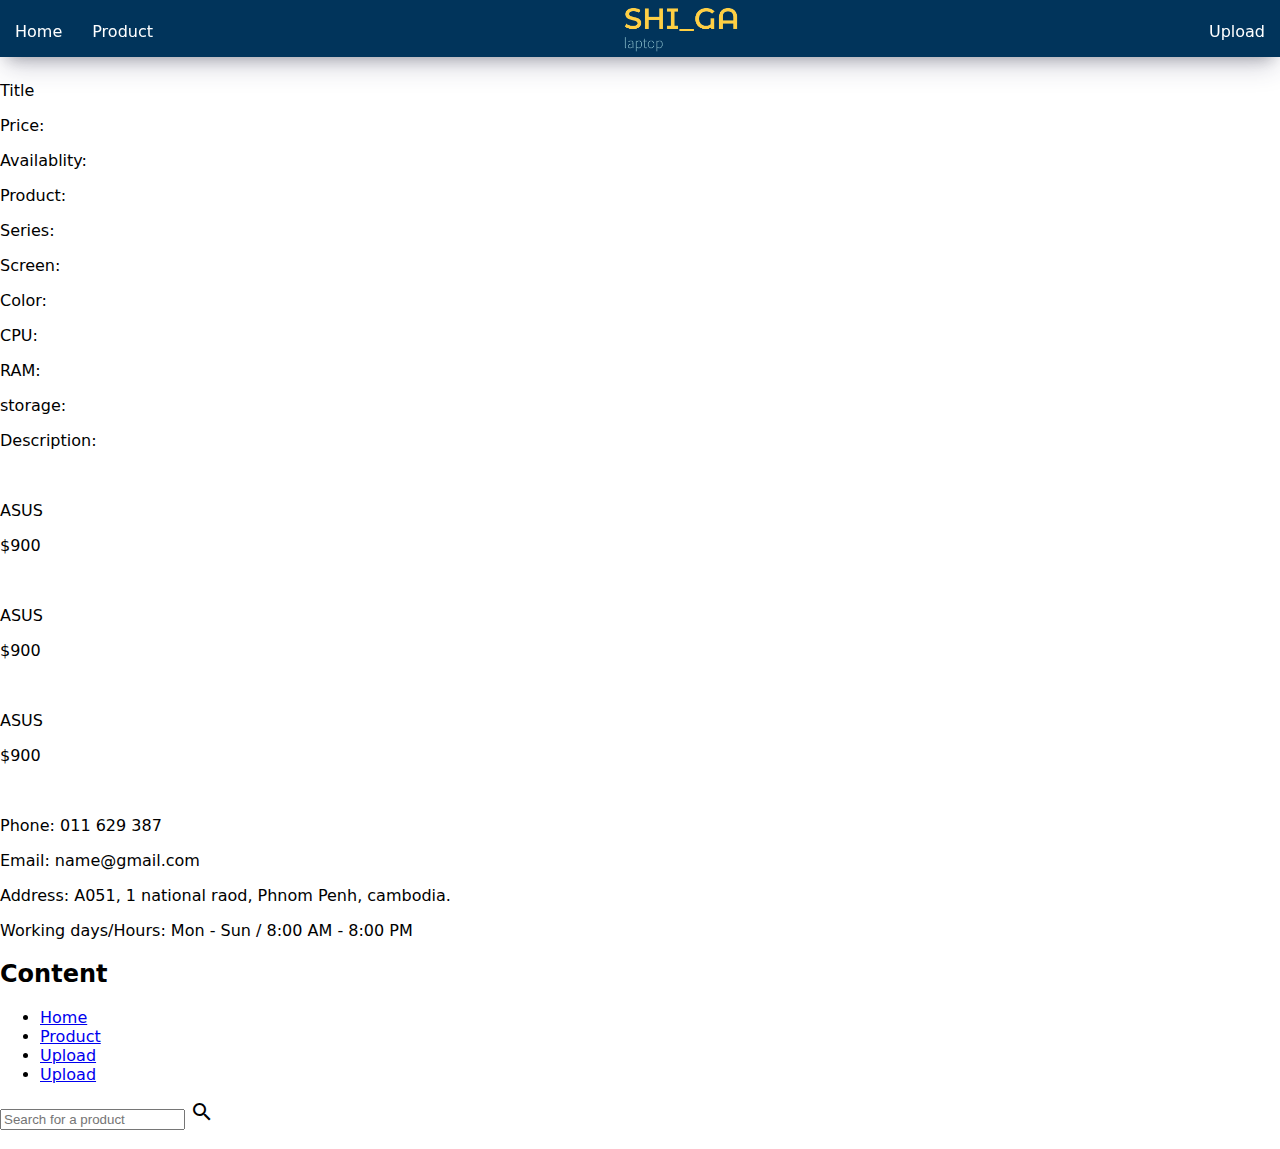
==== files/detailPage/detail.html @ b19b51a8 "Add new feature nav bar style to all pages." ====
<!DOCTYPE html>
<html lang="en">

<head>
    <meta charset="UTF-8">
    <meta http-equiv="X-UA-Compatible" content="IE=edge">
    <meta name="viewport" content="width=device-width, initial-scale=1.0">
    <title>SHI_GA Detail</title>
    <link rel="stylesheet" href="../../css/style.min.css">
    <link rel="stylesheet" href="https://fonts.googleapis.com/icon?family=Material+Icons">
</head>

<body>
    <div class="container">
        <nav>
            <div class="navbar-left">
                <a href="../../index.html">Home</a>
                <a href="../productPage/product.html" class="active">Product</a>
            </div>
            <div class="navbar-mid">
                <a href="../../index.html"><img src="../../img/shi_ga-logo (1).png" alt="" width="150px"></a>
            </div>
            <div class="navbar-right">
                <a href="../uplaodPage/upload.html">Upload</a>
            </div>
        </nav>
        <div class="title">
            <h1>Title</h1>
        </div>
        <div class="info-detail">
            <div class="info">
                <div class="imgae"></div>
                <div class="info-text">
                    <p>Title</p>
                    <p>Price: <span></span></p>
                    <p>Availablity: <span></span></p>
                    <p>Product: <span></span></p>
                    <p>Series: <span></span></p>
                    <p>Screen: <span></span></p>
                    <p>Color: <span></span></p> 
                    <p>CPU: <span></span></p> 
                    <p>RAM: <span></span></p>
                    <p>storage: <span></span></p>
                </div>  
                <p>Description: <span></span></p>  
        </div>
        <div class="other">
            <div class="list-1">
                <div class="card">
                    <div class="sub-card">
                        <img src="#####" alt="">
                    </div>
                    <div class="text-card">
                        <p>ASUS</p>
                        <div class="sub-text">
                            <p></p>
                            <p>$900</p>
                        </div>
                    </div>
                </div>
                <div class="card">
                    <div class="sub-card">
                        <img src="#####" alt="">
                    </div>
                    <div class="text-card">
                        <p>ASUS</p>
                        <div class="sub-text">
                            <p></p>
                            <p>$900</p>
                        </div>
                    </div>
                </div>
                <div class="card">
                    <div class="sub-card">
                        <img src="#####" alt="">
                    </div>
                    <div class="text-card">
                        <p>ASUS</p>
                        <div class="sub-text">
                            <p></p>
                            <p>$900</p>
                        </div>
                    </div>
                </div>
            </div>
        </div>
        <div class="footer">
            <div class="footer-left">
                <a href="index.html"><img src="img/shi_ga-logo.png" alt="" width="250px"></a>
                <div class="text">
                    <p>Phone: 011 629 387</p>
                    <p>Email: name@gmail.com</p>
                    <p>Address: A051, 1 national raod, Phnom Penh, cambodia.</p>
                    <p>Working days/Hours: Mon - Sun / 8:00 AM - 8:00 PM</p>
                </div>
            </div>
            <div class="footer-center">
                <h2>Content</h2>
                <ul>
                    <li><a href="index.html">Home</a></li>
                    <li><a href="files/productPage/product.html">Product</a></li>
                    <li><a href="files/uplaodPage/upload.html">Upload</a></li>
                    <li><a href="files/help.html">Upload</a></li>
            </div>
            <div class="footer-right">
                <div class="search">
                    <input type="text" class="search-input" placeholder="Search for a product">
                    <i class="material-icons">search</i>
                </div>
                <div class="media">
                    <img src="###" alt="">
                    <img src="###" alt="">
                    <img src="###" alt="">
                    <img src="###" alt="">
                </div>
            </div>

        </div>
    </div>
</body>

</html>
---- css/style.min.css ----
nav{display:flex;justify-content:space-between;width:100%;padding-top:5px;background-color:#01345b;box-shadow:rgba(50,50,93,.25) 0px 13px 27px -5px,rgba(0,0,0,.3) 0px 8px 16px -8px;position:fixed;top:0;z-index:1000}nav .navbar-left,nav .navbar-right{display:flex;align-items:center}nav .navbar-left a,nav .navbar-right a{margin:0px 15px;text-decoration:none !important;color:#fff}nav .navbar-left .acitve,nav .navbar-right .acitve{border-bottom:4px solid #ffcf43}nav .navbar-left :hover,nav .navbar-right :hover{border-bottom:4px solid #ffcf43}body{margin:0;padding:0;font-family:system-ui}.container{width:100%}
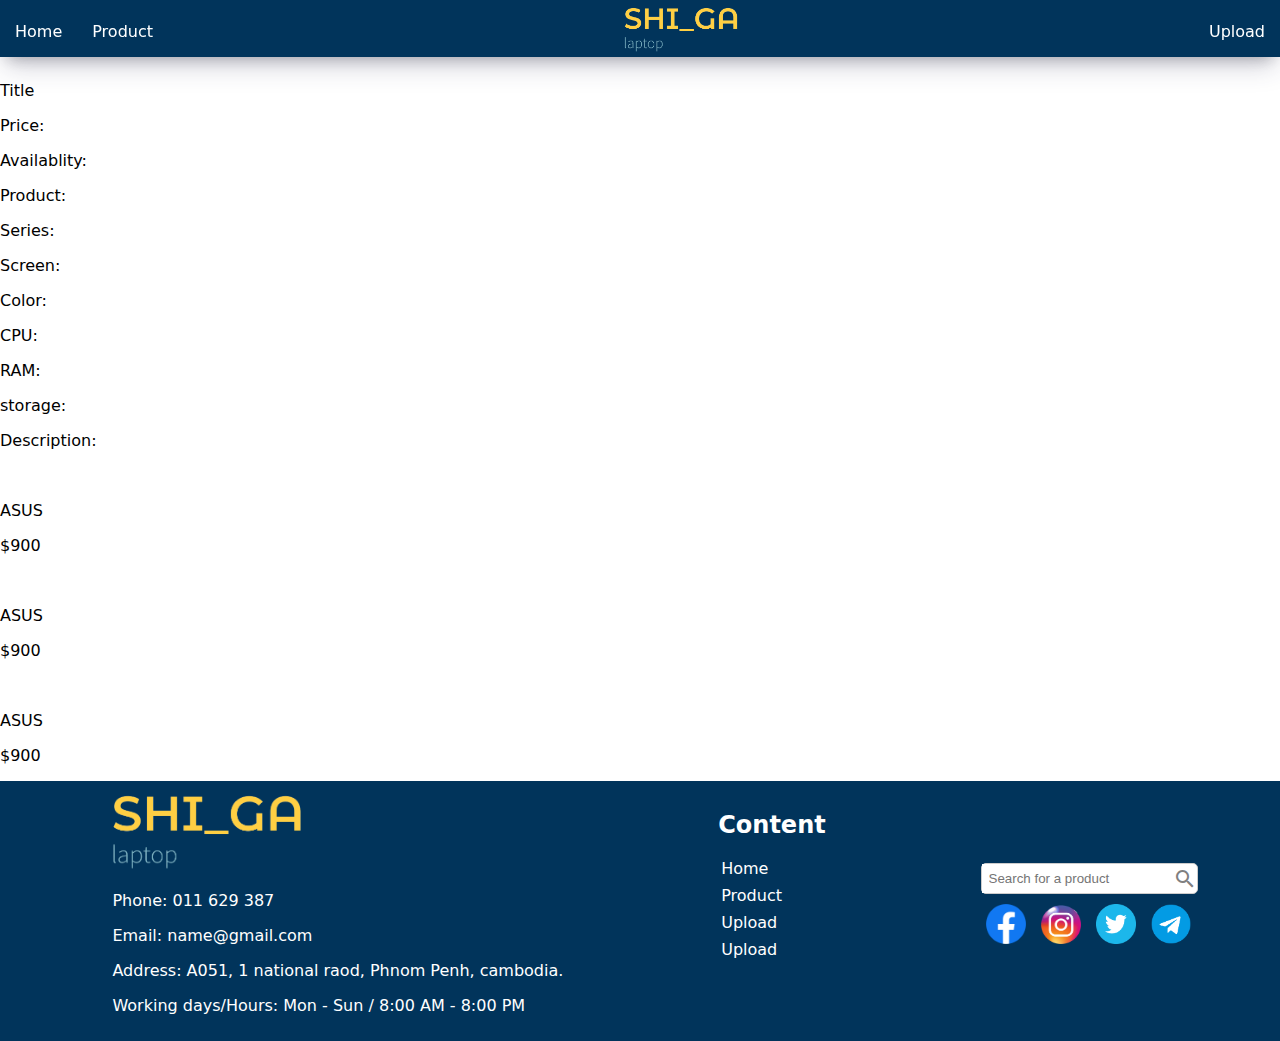
==== commit e558f252: "Add new feature footer style to all pages." ====
--- a/files/detailPage/detail.html
+++ b/files/detailPage/detail.html
@@ -86,7 +86,7 @@
         </div>
         <div class="footer">
             <div class="footer-left">
-                <a href="index.html"><img src="img/shi_ga-logo.png" alt="" width="250px"></a>
+                <a href="../../index.html"><img src="../../img/shi_ga-logo (1).png" alt="" width="250px"></a>
                 <div class="text">
                     <p>Phone: 011 629 387</p>
                     <p>Email: name@gmail.com</p>
@@ -97,10 +97,10 @@
             <div class="footer-center">
                 <h2>Content</h2>
                 <ul>
-                    <li><a href="index.html">Home</a></li>
-                    <li><a href="files/productPage/product.html">Product</a></li>
-                    <li><a href="files/uplaodPage/upload.html">Upload</a></li>
-                    <li><a href="files/help.html">Upload</a></li>
+                    <li><a href="../../index.html">Home</a></li>
+                    <li><a href="../productPage/product.html">Product</a></li>
+                    <li><a href="../uplaodPage/upload.html">Upload</a></li>
+                    <li><a href="../help.html">Upload</a></li>
             </div>
             <div class="footer-right">
                 <div class="search">
@@ -108,10 +108,10 @@
                     <i class="material-icons">search</i>
                 </div>
                 <div class="media">
-                    <img src="###" alt="">
-                    <img src="###" alt="">
-                    <img src="###" alt="">
-                    <img src="###" alt="">
+                    <img src="../../img/Facebook_Logo_(2019).png" alt="" width="40px">  
+                    <img src="../../img/ig.png" alt="" width="40px">
+                    <img src="../../img/tw.png" alt="" width="40px">
+                    <img src="../../img/tele.png" alt="" width="40px">
                 </div>
             </div>
 
--- a/css/style.min.css
+++ b/css/style.min.css
@@ -1 +1 @@
-nav{display:flex;justify-content:space-between;width:100%;padding-top:5px;background-color:#01345b;box-shadow:rgba(50,50,93,.25) 0px 13px 27px -5px,rgba(0,0,0,.3) 0px 8px 16px -8px;position:fixed;top:0;z-index:1000}nav .navbar-left,nav .navbar-right{display:flex;align-items:center}nav .navbar-left a,nav .navbar-right a{margin:0px 15px;text-decoration:none !important;color:#fff}nav .navbar-left .acitve,nav .navbar-right .acitve{border-bottom:4px solid #ffcf43}nav .navbar-left :hover,nav .navbar-right :hover{border-bottom:4px solid #ffcf43}body{margin:0;padding:0;font-family:system-ui}.container{width:100%}+nav{display:flex;justify-content:space-between;width:100%;padding-top:5px;background-color:#01345b;box-shadow:rgba(50,50,93,.25) 0px 13px 27px -5px,rgba(0,0,0,.3) 0px 8px 16px -8px;position:fixed;top:0;z-index:1000}nav .navbar-left,nav .navbar-right{display:flex;align-items:center}nav .navbar-left a,nav .navbar-right a{margin:0px 15px;text-decoration:none !important;color:#fff}nav .navbar-left .acitve,nav .navbar-right .acitve{border-bottom:4px solid #ffcf43}nav .navbar-left :hover,nav .navbar-right :hover{border-bottom:4px solid #ffcf43}.footer{color:#fff;display:flex;justify-content:space-around;background-color:#01345b;padding:10px 5px}.footer .footer-left .text{margin-left:30px}.footer .footer-center ul{margin-left:-45px}.footer .footer-center ul li{list-style:none;margin:8px}.footer .footer-center ul li a{text-decoration:none;color:#fff}.footer .footer-right{display:flex;flex-direction:column;justify-content:center}.footer .footer-right img{margin:10px 5px}.footer .footer-right .search{display:flex;background-color:#fff;align-items:center;border-radius:5px;border:1px solid #ccc}.footer .footer-right .search input{padding:7px;width:100%;border:none;outline:none}.footer .footer-right .search i{color:gray}body{margin:0;padding:0;font-family:system-ui}.container{width:100%}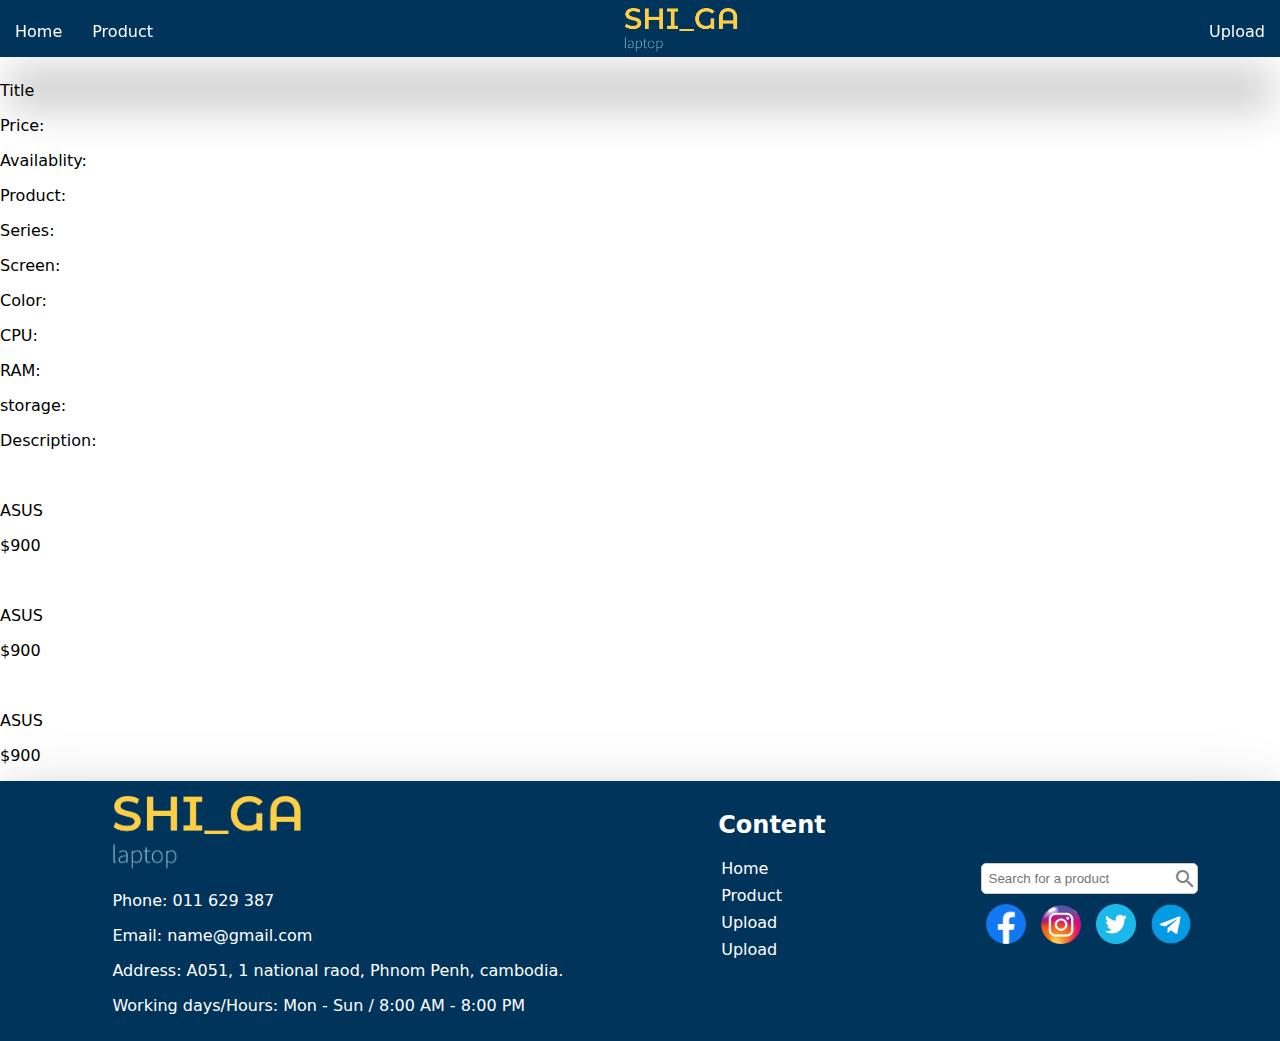
==== commit 5964d70f: "Apply style on Upload page and form dialog." ====
--- a/files/detailPage/detail.html
+++ b/files/detailPage/detail.html
@@ -86,7 +86,7 @@
         </div>
         <div class="footer">
             <div class="footer-left">
-                <a href="../../index.html"><img src="../../img/shi_ga-logo (1).png" alt="" width="250px"></a>
+                <a href="../index.html"><img src="../../img/shi_ga-logo (1).png" alt="" width="250px"></a>
                 <div class="text">
                     <p>Phone: 011 629 387</p>
                     <p>Email: name@gmail.com</p>
--- a/css/style.min.css
+++ b/css/style.min.css
@@ -1 +1 @@
-nav{display:flex;justify-content:space-between;width:100%;padding-top:5px;background-color:#01345b;box-shadow:rgba(50,50,93,.25) 0px 13px 27px -5px,rgba(0,0,0,.3) 0px 8px 16px -8px;position:fixed;top:0;z-index:1000}nav .navbar-left,nav .navbar-right{display:flex;align-items:center}nav .navbar-left a,nav .navbar-right a{margin:0px 15px;text-decoration:none !important;color:#fff}nav .navbar-left .acitve,nav .navbar-right .acitve{border-bottom:4px solid #ffcf43}nav .navbar-left :hover,nav .navbar-right :hover{border-bottom:4px solid #ffcf43}.footer{color:#fff;display:flex;justify-content:space-around;background-color:#01345b;padding:10px 5px}.footer .footer-left .text{margin-left:30px}.footer .footer-center ul{margin-left:-45px}.footer .footer-center ul li{list-style:none;margin:8px}.footer .footer-center ul li a{text-decoration:none;color:#fff}.footer .footer-right{display:flex;flex-direction:column;justify-content:center}.footer .footer-right img{margin:10px 5px}.footer .footer-right .search{display:flex;background-color:#fff;align-items:center;border-radius:5px;border:1px solid #ccc}.footer .footer-right .search input{padding:7px;width:100%;border:none;outline:none}.footer .footer-right .search i{color:gray}body{margin:0;padding:0;font-family:system-ui}.container{width:100%}+nav{display:flex;justify-content:space-between;width:100%;padding-top:5px;background-color:#01345b;box-shadow:rgba(0,0,0,.2) 0px 60px 40px -7px;position:fixed;top:0;z-index:1000}nav .navbar-left,nav .navbar-right{display:flex;align-items:center}nav .navbar-left a,nav .navbar-right a{margin:0px 15px;text-decoration:none !important;color:#fff}nav .navbar-left .acitve,nav .navbar-right .acitve{border-bottom:4px solid #ffcf43}nav .navbar-left :hover,nav .navbar-right :hover{border-bottom:4px solid #ffcf43}button{background-color:#fff;color:#01345b;border:2px solid #01345b;padding:10px 15px;border-radius:10px;cursor:pointer}button:hover{background-color:#01345b;color:#fff;border:2px solid #fff}.footer{color:#fff;display:flex;justify-content:space-around;background-color:#01345b;padding:10px 5px;box-shadow:rgba(17,17,26,.1) 0px 8px 24px,rgba(17,17,26,.1) 0px 16px 56px,rgba(17,17,26,.1) 0px 24px 80px}.footer .footer-left .text{margin-left:30px}.footer .footer-center ul{margin-left:-45px}.footer .footer-center ul li{list-style:none;margin:8px}.footer .footer-center ul li a{text-decoration:none;color:#fff}.footer .footer-right{display:flex;flex-direction:column;justify-content:center}.footer .footer-right img{margin:10px 5px}.footer .footer-right .search{display:flex;background-color:#fff;align-items:center;border-radius:5px;border:1px solid #ccc}.footer .footer-right .search input{padding:7px;width:100%;border-radius:5px;border:none;outline:none}.footer .footer-right .search i{color:gray}body{margin:0;padding:0;font-family:system-ui}.container{width:100%}.container .header{color:#fff;background:url(../../img/Mi-Notebook-Pro-X-15-1024x638-1024x638.jpg) no-repeat center;background-size:cover;height:400px}.container .header .text-header{position:relative;top:37%;left:-32%;text-align:center}.container .header .text-header h1 span{color:#ffcf43}.container .header .text-header .search{display:flex;align-items:center;position:relative;left:35%;color:gray;background-color:#fff;width:30%;border-radius:5px;overflow:hidden}.container .header .text-header .search input{padding:7px;width:100%;border-radius:5px;border:none;outline:none}.container .popular-brand{display:flex;flex-direction:column;align-items:center;margin:20px 0px 100px 0px}.container .popular-brand h1{color:#01345b}.container .popular-brand .list-brand{width:100%;display:flex;justify-content:space-between}.container .popular-brand .list-brand .show-img{display:flex;align-items:center;justify-content:center;width:100%;height:100%}.container .popular-brand .list-brand .show-img img{width:100%;height:100%}.container .popular-brand .list-brand .show-img h1{position:absolute;color:#fff}.container .list-item{display:flex;flex-direction:column}.container .list-item .detail{display:flex;margin:0px 0px}.container .list-item .detail img{width:800px;position:relative}.container .list-item .detail .info{display:flex;flex-direction:column;background-color:#01345b}.container .list-item .detail .info h1{margin-left:45%;color:#ffcf43}.container .list-item .detail .info p{margin-left:10%;color:#fff}.container .list-item .detail .info button{margin-left:auto;margin-right:30px;margin:20% 7% 30% auto}.container-upload{width:100%;height:100vh;display:flex;flex-direction:column;justify-content:space-between}.container-upload .contain{margin-top:100px;margin-bottom:100px;display:flex;flex-direction:column;align-items:center}.container-upload .contain .head{width:90%;display:flex;justify-content:space-between;align-items:center}.container-upload .contain table{width:90%;border-collapse:collapse}.container-upload .contain table th,.container-upload .contain table td{border:1px solid #000;border-collapse:collapse;text-align:center}.container-upload .content-dialog{position:fixed;top:0;left:0;height:100vh;width:100%;background-color:rgba(0,0,0,.75);z-index:10}.container-upload .content-dialog dialog{position:fixed;top:20%;left:20%;width:60%;z-index:100;border-radius:12px;box-shadow:0 2px 8px rgba(0,0,0,.26);padding:30px;margin:0;overflow:hidden}.container-upload .content-dialog header{font-weight:bold;font-size:25px}.container-upload .content-dialog input{padding:7px;width:100%;border-radius:5px;width:80%}.container-upload .content-dialog .data{display:flex}.container-upload .content-dialog .data section{display:flex;flex-direction:column}.container-upload .content-dialog .data section select{padding:7px;width:100%;border-radius:5px;width:90%;padding:8px}.container-upload .content-dialog .data section textarea{width:545px;height:195px;resize:none;border-radius:5px}.container-upload .content-dialog menu{width:100%;display:flex;justify-content:flex-end;margin-left:-50px}.container-upload .content-dialog menu button{margin-left:30px}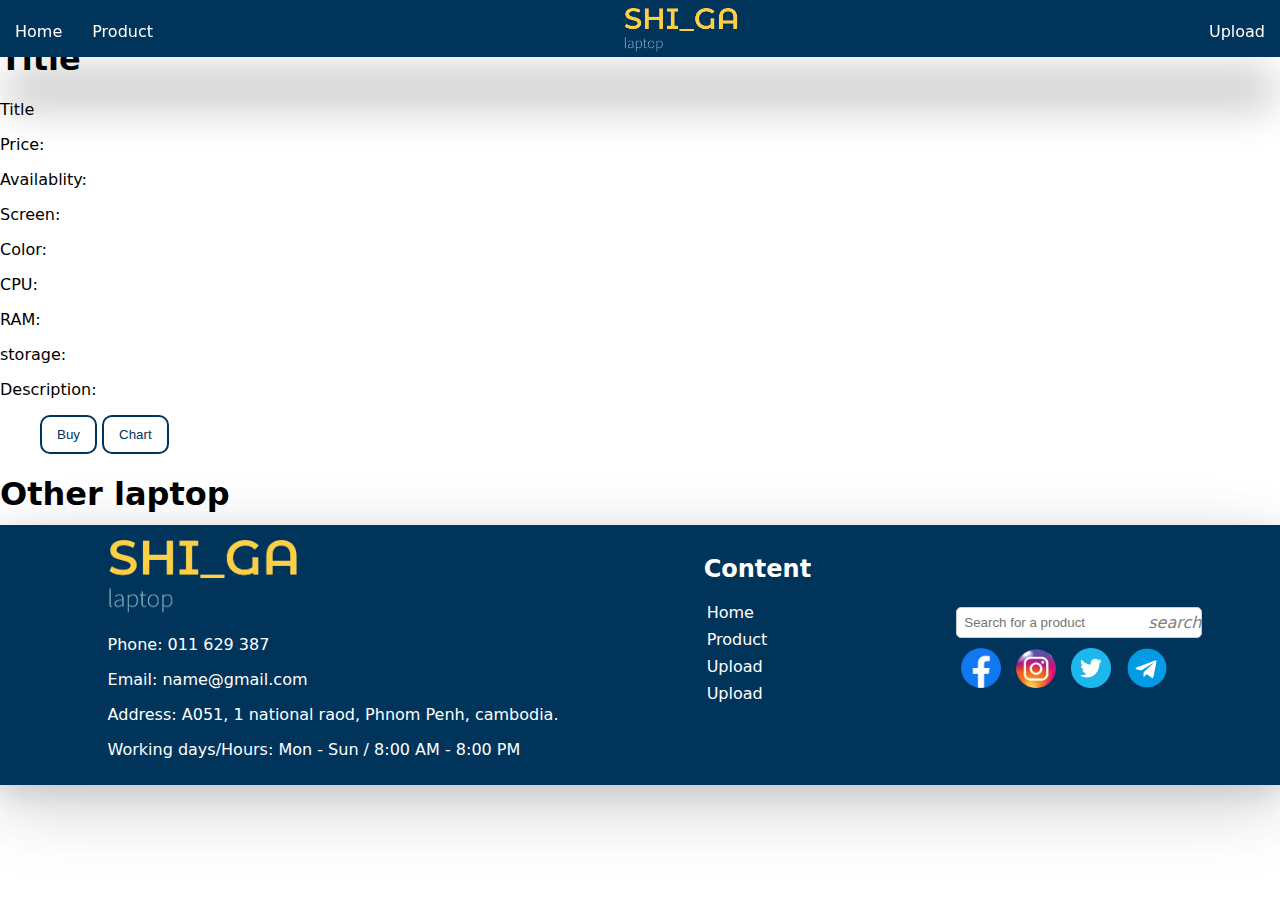
==== commit d4f5199d: "[DETAIL_PAGE]: feature render card and feature take value from product show on website page." ====
--- a/files/detailPage/detail.html
+++ b/files/detailPage/detail.html
@@ -7,7 +7,8 @@
     <meta name="viewport" content="width=device-width, initial-scale=1.0">
     <title>SHI_GA Detail</title>
     <link rel="stylesheet" href="../../css/style.min.css">
-    <link rel="stylesheet" href="https://fonts.googleapis.com/icon?family=Material+Icons">
+    <!-- <link rel="stylesheet" href="https://fonts.googleapis.com/icon?family=Material+Icons"> -->
+    <link rel="stylesheet" href="https://cdnjs.cloudflare.com/ajax/libs/font-awesome/4.7.0/css/font-awesome.min.css">
 </head>
 
 <body>
@@ -24,99 +25,140 @@
                 <a href="../uplaodPage/upload.html">Upload</a>
             </div>
         </nav>
+        <div class="box-dialog-chart" style="display: none;">
+            <dialog open>
+                <header>To buy</header>
+                <div class="list-chart">
+                    <div class="item">
+                        <img src="../../img/ASUS-RGOS-header-1.jpg" alt="" width="50px">
+                        <h4>asus</h4>
+                        <menu>
+                            <button>Remove</button>
+                            <button>Buy</button>
+                        </menu>
+                    </div>
+                </div>
+            </dialog>
+        </div>
+        <div class="box-dialog-buy" style="display: none;">
+            <dialog open>
+                <header>Buy</header>
+                <div class="container">
+                    <form>
+                        <div class="billing">
+                            <h3>Billing Address</h3>
+                            <label for="fname"><i class="fa fa-user"></i> Full Name</label>
+                            <input type="text" id="fname" name="firstname" placeholder="John M. Doe">
+                            <label for="email"><i class="fa fa-envelope"></i> Email</label>
+                            <input type="text" id="email" name="email" placeholder="john@example.com">
+                            <label for="adr"><i class="fa fa-address-card-o"></i> Address</label>
+                            <input type="text" id="adr" name="address" placeholder="542 W. 15th Street">
+                            <label for="city"><i class="fa fa-institution"></i> City</label>
+                            <input type="text" id="city" name="city" placeholder="New York">
+
+                            <div class="address">
+                                <div>
+                                    <label for="state">State</label>
+                                    <input type="text" id="state" name="state" placeholder="NY">
+                                </div>
+                            </div>
+                        </div>
+
+                        <div class="payment">
+                            <h3>Payment</h3>
+                            <label for="fname">Accepted Cards</label>
+                            <div class="icon-container">
+                                <i class="fa fa-cc-visa" style="color:navy;"></i>
+                                <i class="fa fa-cc-amex" style="color:blue;"></i>
+                                <i class="fa fa-cc-mastercard" style="color:red;"></i>
+                                <i class="fa fa-cc-discover" style="color:orange;"></i>
+                            </div>
+                            <label for="cname">Name on Card</label>
+                            <input type="text" id="cname" name="cardname" placeholder="John More Doe">
+                            <label for="ccnum">Credit card number</label>
+                            <input type="text" id="ccnum" name="cardnumber" placeholder="1111-2222-3333-4444">
+                            <label for="expmonth">Exp Month</label>
+                            <input type="text" id="expmonth" name="expmonth" placeholder="September">
+
+                            <div class="year-number">
+                                <div>
+                                    <label for="expyear">Exp Year</label>
+                                    <input type="text" id="expyear" name="expyear" placeholder="2018">
+                                </div>
+                                <div>
+                                    <label for="cvv">CVV</label>
+                                    <input type="text" id="cvv" name="cvv" placeholder="352">
+                                </div>
+                            </div>
+                        </div>
+                    </form>
+                </div>
+                <button>Buy</button>
+            </dialog>
+        </div>
         <div class="title">
+            <img src="" alt="">
             <h1>Title</h1>
         </div>
         <div class="info-detail">
             <div class="info">
-                <div class="imgae"></div>
+                <div id="imgae"></div>
                 <div class="info-text">
-                    <p>Title</p>
-                    <p>Price: <span></span></p>
-                    <p>Availablity: <span></span></p>
-                    <p>Product: <span></span></p>
-                    <p>Series: <span></span></p>
-                    <p>Screen: <span></span></p>
-                    <p>Color: <span></span></p> 
-                    <p>CPU: <span></span></p> 
-                    <p>RAM: <span></span></p>
-                    <p>storage: <span></span></p>
-                </div>  
-                <p>Description: <span></span></p>  
-        </div>
-        <div class="other">
-            <div class="list-1">
-                <div class="card">
-                    <div class="sub-card">
-                        <img src="#####" alt="">
-                    </div>
-                    <div class="text-card">
-                        <p>ASUS</p>
-                        <div class="sub-text">
-                            <p></p>
-                            <p>$900</p>
-                        </div>
+                    <p id="brand">Title</p>
+                    <p>Price: <span id="price"></span></p>
+                    <p>Availablity: <span id="availablity"></span></p>
+                    <p>Screen: <span id="screen"></span></p>
+                    <p>Color: <span id="color"></span></p>
+                    <p>CPU: <span id="cpu"></span></p>
+                    <p>RAM: <span id="ram"></span></p>
+                    <p>storage: <span id="store"></span></p>
+                </div>
+                <p>Description: <span id="description"></span></p>
+                <menu>
+                    <button>Buy</button>
+                    <button>Chart</button>
+                </menu>
+            </div>
+            <div class="other">
+                <h1>Other laptop</h1>
+                <main>
+                    <div class="list-1"></div>
+                </main>
+            </div>
+            <div class="footer">
+                <div class="footer-left">
+                    <a href="../index.html"><img src="../../img/shi_ga-logo (1).png" alt="" width="250px"></a>
+                    <div class="text">
+                        <p>Phone: 011 629 387</p>
+                        <p>Email: name@gmail.com</p>
+                        <p>Address: A051, 1 national raod, Phnom Penh, cambodia.</p>
+                        <p>Working days/Hours: Mon - Sun / 8:00 AM - 8:00 PM</p>
                     </div>
                 </div>
-                <div class="card">
-                    <div class="sub-card">
-                        <img src="#####" alt="">
+                <div class="footer-center">
+                    <h2>Content</h2>
+                    <ul>
+                        <li><a href="../../index.html">Home</a></li>
+                        <li><a href="../productPage/product.html">Product</a></li>
+                        <li><a href="../uplaodPage/upload.html">Upload</a></li>
+                        <li><a href="../help.html">Upload</a></li>
+                </div>
+                <div class="footer-right">
+                    <div class="search">
+                        <input type="text" class="search-input" placeholder="Search for a product">
+                        <i class="material-icons">search</i>
                     </div>
-                    <div class="text-card">
-                        <p>ASUS</p>
-                        <div class="sub-text">
-                            <p></p>
-                            <p>$900</p>
-                        </div>
+                    <div class="media">
+                        <img src="../../img/Facebook_Logo_(2019).png" alt="" width="40px">
+                        <img src="../../img/ig.png" alt="" width="40px">
+                        <img src="../../img/tw.png" alt="" width="40px">
+                        <img src="../../img/tele.png" alt="" width="40px">
                     </div>
                 </div>
-                <div class="card">
-                    <div class="sub-card">
-                        <img src="#####" alt="">
-                    </div>
-                    <div class="text-card">
-                        <p>ASUS</p>
-                        <div class="sub-text">
-                            <p></p>
-                            <p>$900</p>
-                        </div>
-                    </div>
-                </div>
+
             </div>
         </div>
-        <div class="footer">
-            <div class="footer-left">
-                <a href="../index.html"><img src="../../img/shi_ga-logo (1).png" alt="" width="250px"></a>
-                <div class="text">
-                    <p>Phone: 011 629 387</p>
-                    <p>Email: name@gmail.com</p>
-                    <p>Address: A051, 1 national raod, Phnom Penh, cambodia.</p>
-                    <p>Working days/Hours: Mon - Sun / 8:00 AM - 8:00 PM</p>
-                </div>
-            </div>
-            <div class="footer-center">
-                <h2>Content</h2>
-                <ul>
-                    <li><a href="../../index.html">Home</a></li>
-                    <li><a href="../productPage/product.html">Product</a></li>
-                    <li><a href="../uplaodPage/upload.html">Upload</a></li>
-                    <li><a href="../help.html">Upload</a></li>
-            </div>
-            <div class="footer-right">
-                <div class="search">
-                    <input type="text" class="search-input" placeholder="Search for a product">
-                    <i class="material-icons">search</i>
-                </div>
-                <div class="media">
-                    <img src="../../img/Facebook_Logo_(2019).png" alt="" width="40px">  
-                    <img src="../../img/ig.png" alt="" width="40px">
-                    <img src="../../img/tw.png" alt="" width="40px">
-                    <img src="../../img/tele.png" alt="" width="40px">
-                </div>
-            </div>
-
-        </div>
-    </div>
 </body>
+<script src="js/detail.js"></script>
 
 </html>--- a/css/style.min.css
+++ b/css/style.min.css
@@ -1 +1 @@
-nav{display:flex;justify-content:space-between;width:100%;padding-top:5px;background-color:#01345b;box-shadow:rgba(0,0,0,.2) 0px 60px 40px -7px;position:fixed;top:0;z-index:1000}nav .navbar-left,nav .navbar-right{display:flex;align-items:center}nav .navbar-left a,nav .navbar-right a{margin:0px 15px;text-decoration:none !important;color:#fff}nav .navbar-left .acitve,nav .navbar-right .acitve{border-bottom:4px solid #ffcf43}nav .navbar-left :hover,nav .navbar-right :hover{border-bottom:4px solid #ffcf43}button{background-color:#fff;color:#01345b;border:2px solid #01345b;padding:10px 15px;border-radius:10px;cursor:pointer}button:hover{background-color:#01345b;color:#fff;border:2px solid #fff}.footer{color:#fff;display:flex;justify-content:space-around;background-color:#01345b;padding:10px 5px;box-shadow:rgba(17,17,26,.1) 0px 8px 24px,rgba(17,17,26,.1) 0px 16px 56px,rgba(17,17,26,.1) 0px 24px 80px}.footer .footer-left .text{margin-left:30px}.footer .footer-center ul{margin-left:-45px}.footer .footer-center ul li{list-style:none;margin:8px}.footer .footer-center ul li a{text-decoration:none;color:#fff}.footer .footer-right{display:flex;flex-direction:column;justify-content:center}.footer .footer-right img{margin:10px 5px}.footer .footer-right .search{display:flex;background-color:#fff;align-items:center;border-radius:5px;border:1px solid #ccc}.footer .footer-right .search input{padding:7px;width:100%;border-radius:5px;border:none;outline:none}.footer .footer-right .search i{color:gray}body{margin:0;padding:0;font-family:system-ui}.container{width:100%}.container .header{color:#fff;background:url(../../img/Mi-Notebook-Pro-X-15-1024x638-1024x638.jpg) no-repeat center;background-size:cover;height:400px}.container .header .text-header{position:relative;top:37%;left:-32%;text-align:center}.container .header .text-header h1 span{color:#ffcf43}.container .header .text-header .search{display:flex;align-items:center;position:relative;left:35%;color:gray;background-color:#fff;width:30%;border-radius:5px;overflow:hidden}.container .header .text-header .search input{padding:7px;width:100%;border-radius:5px;border:none;outline:none}.container .popular-brand{display:flex;flex-direction:column;align-items:center;margin:20px 0px 100px 0px}.container .popular-brand h1{color:#01345b}.container .popular-brand .list-brand{width:100%;display:flex;justify-content:space-between}.container .popular-brand .list-brand .show-img{display:flex;align-items:center;justify-content:center;width:100%;height:100%}.container .popular-brand .list-brand .show-img img{width:100%;height:100%}.container .popular-brand .list-brand .show-img h1{position:absolute;color:#fff}.container .list-item{display:flex;flex-direction:column}.container .list-item .detail{display:flex;margin:0px 0px}.container .list-item .detail img{width:800px;position:relative}.container .list-item .detail .info{display:flex;flex-direction:column;background-color:#01345b}.container .list-item .detail .info h1{margin-left:45%;color:#ffcf43}.container .list-item .detail .info p{margin-left:10%;color:#fff}.container .list-item .detail .info button{margin-left:auto;margin-right:30px;margin:20% 7% 30% auto}.container-upload{width:100%;height:100vh;display:flex;flex-direction:column;justify-content:space-between}.container-upload .contain{margin-top:100px;margin-bottom:100px;display:flex;flex-direction:column;align-items:center}.container-upload .contain .head{width:90%;display:flex;justify-content:space-between;align-items:center}.container-upload .contain table{width:90%;border-collapse:collapse}.container-upload .contain table th,.container-upload .contain table td{border:1px solid #000;border-collapse:collapse;text-align:center}.container-upload .content-dialog{position:fixed;top:0;left:0;height:100vh;width:100%;background-color:rgba(0,0,0,.75);z-index:10}.container-upload .content-dialog dialog{position:fixed;top:20%;left:20%;width:60%;z-index:100;border-radius:12px;box-shadow:0 2px 8px rgba(0,0,0,.26);padding:30px;margin:0;overflow:hidden}.container-upload .content-dialog header{font-weight:bold;font-size:25px}.container-upload .content-dialog input{padding:7px;width:100%;border-radius:5px;width:80%}.container-upload .content-dialog .data{display:flex}.container-upload .content-dialog .data section{display:flex;flex-direction:column}.container-upload .content-dialog .data section select{padding:7px;width:100%;border-radius:5px;width:90%;padding:8px}.container-upload .content-dialog .data section textarea{width:545px;height:195px;resize:none;border-radius:5px}.container-upload .content-dialog menu{width:100%;display:flex;justify-content:flex-end;margin-left:-50px}.container-upload .content-dialog menu button{margin-left:30px}+nav{display:flex;justify-content:space-between;width:100%;padding-top:5px;background-color:#01345b;box-shadow:rgba(0,0,0,.2) 0px 60px 40px -7px;position:fixed;top:0;z-index:1000}nav .navbar-left,nav .navbar-right{display:flex;align-items:center}nav .navbar-left a,nav .navbar-right a{margin:0px 15px;text-decoration:none !important;color:#fff}nav .navbar-left .acitve,nav .navbar-right .acitve{border-bottom:4px solid #ffcf43}nav .navbar-left :hover,nav .navbar-right :hover{border-bottom:4px solid #ffcf43}button{background-color:#fff;color:#01345b;border:2px solid #01345b;padding:10px 15px;border-radius:10px;cursor:pointer}button:hover{background-color:#01345b;color:#fff;border:2px solid #fff}.footer{color:#fff;display:flex;justify-content:space-around;background-color:#01345b;padding:10px 5px;box-shadow:rgba(17,17,26,.1) 0px 8px 24px,rgba(17,17,26,.1) 0px 16px 56px,rgba(17,17,26,.1) 0px 24px 80px}.footer .footer-left .text{margin-left:30px}.footer .footer-center ul{margin-left:-45px}.footer .footer-center ul li{list-style:none;margin:8px}.footer .footer-center ul li a{text-decoration:none;color:#fff}.footer .footer-right{display:flex;flex-direction:column;justify-content:center}.footer .footer-right img{margin:10px 5px}.footer .footer-right .search{display:flex;background-color:#fff;align-items:center;border-radius:5px;border:1px solid #ccc}.footer .footer-right .search input{padding:7px;width:100%;border-radius:5px;border:none;outline:none}.footer .footer-right .search i{color:gray}.list-1{display:flex;margin-top:-10px;flex-wrap:wrap;justify-content:space-evenly}.list-1 a{text-decoration:none;height:40%}.list-1 .card{background-color:#01345b;box-shadow:rgba(0,0,0,.2) 0px 60px 40px -7px;padding:15px;border-radius:10px;color:#fff;margin:20px}.list-1 .card img{border-radius:10px}.list-1 .card .text-card{width:100%}.list-1 .card .text-card .sub-text{width:100%;display:flex;justify-content:space-between}.list-1 .card:hover{transform:translate(-5px, -5px)}body{margin:0;padding:0;font-family:system-ui}.container{width:100%}.container .header{color:#fff;background:url(../../img/Mi-Notebook-Pro-X-15-1024x638-1024x638.jpg) no-repeat center;background-size:cover;height:400px}.container .header .text-header{position:relative;top:37%;left:-32%;text-align:center}.container .header .text-header h1 span{color:#ffcf43}.container .header .text-header .search{display:flex;align-items:center;position:relative;left:35%;color:gray;background-color:#fff;width:30%;border-radius:5px;overflow:hidden}.container .header .text-header .search input{padding:7px;width:100%;border-radius:5px;border:none;outline:none}.container .popular-brand{display:flex;flex-direction:column;align-items:center;margin:20px 0px 100px 0px}.container .popular-brand h1{color:#01345b}.container .popular-brand .list-brand{width:100%;display:flex;justify-content:space-between}.container .popular-brand .list-brand .show-img{display:flex;align-items:center;justify-content:center;width:100%;height:100%}.container .popular-brand .list-brand .show-img img{width:100%;height:100%}.container .popular-brand .list-brand .show-img h1{position:absolute;color:#fff}.container .list-item{display:flex;flex-direction:column}.container .list-item .detail{display:flex;margin:0px 0px}.container .list-item .detail img{width:800px;position:relative}.container .list-item .detail .info{display:flex;flex-direction:column;background-color:#01345b}.container .list-item .detail .info h1{margin-left:45%;color:#ffcf43}.container .list-item .detail .info p{margin-left:10%;color:#fff}.container .list-item .detail .info button{margin-left:auto;margin-right:30px;margin:20% 7% 30% auto}*{box-sizing:border-box}.pro-container{width:100%}.pro-container .header{margin-top:50px}.pro-container .header .slideshow-container{max-width:100%;position:relative;margin:auto;left:18%}.pro-container .header .slideshow-container .mySlides{display:none}.pro-container .header .slideshow-container .text{color:#f2f2f2;font-size:15px;padding:8px 12px;position:absolute;bottom:8px;width:100%;text-align:center}.pro-container .header .slideshow-container img{border-radius:10px}.pro-container .header .slideshow-container .numbertext{color:#f2f2f2;font-size:12px;padding:8px 12px;position:absolute;top:0}.pro-container .main-image{width:100%;display:flex;justify-content:space-between}.pro-container .main-image img{position:relative;border-radius:10px}.pro-container .content-list{display:flex;margin:30px}.pro-container .content-list aside{background-color:#01345b;border-radius:10px;color:#fff;width:300px;padding:10px}.pro-container .content-list aside h3{text-align:center}.pro-container .content-list aside .search{display:flex;align-items:center;width:80%;background-color:#fff;border-radius:10px;margin-left:10px}.pro-container .content-list aside .search input{padding:7px;width:100%;border-radius:5px;width:100%;outline:none;border:none}.pro-container .content-list aside .search i{color:#000}.pro-container .content-list aside .search .type li,.pro-container .content-list aside .search .brand li{list-style:none}.pro-container .content-list .right-side{display:grid;width:100%}.pro-container .content-list .right-side main{display:flex;width:100%;justify-content:space-between}.pro-container .content-list .right-side .bottom{display:flex;align-items:center;justify-content:center}.pro-container .content-list .right-side .bottom ul{display:flex}.pro-container .content-list .right-side .bottom ul li{list-style:none;margin:10px;font-size:large;padding:5px}.pro-container .content-list .right-side .bottom ul li:hover{cursor:pointer;background-color:rgba(1,52,91,.5215686275);color:#fff;border-radius:10px}.pro-container .content-list .right-side .bottom button{padding:0px}.container-upload{width:100%;height:100vh;display:flex;flex-direction:column;justify-content:space-between}.container-upload .contain{margin-top:100px;margin-bottom:100px;display:flex;flex-direction:column;align-items:center}.container-upload .contain .head{width:90%;display:flex;justify-content:space-between;align-items:center}.container-upload .contain table{width:90%;border-collapse:collapse}.container-upload .contain table th,.container-upload .contain table td{border:1px solid #000;border-collapse:collapse;text-align:center;padding:0px 35px}.container-upload .contain table img{width:25px;margin:0px 5px}.container-upload .content-dialog{position:fixed;top:0;left:0;height:100vh;width:100%;background-color:rgba(0,0,0,.75);z-index:10}.container-upload .content-dialog dialog{position:fixed;top:20%;left:20%;width:60%;z-index:100;border-radius:12px;box-shadow:0 2px 8px rgba(0,0,0,.26);padding:30px;margin:0;overflow:hidden}.container-upload .content-dialog header{font-weight:bold;font-size:25px}.container-upload .content-dialog form{display:flex;flex-direction:column;justify-content:center;align-items:center}.container-upload .content-dialog form input{padding:7px;width:100%;border-radius:5px;width:80%}.container-upload .content-dialog form .data{display:flex}.container-upload .content-dialog form .data section{display:flex;flex-direction:column}.container-upload .content-dialog form .data section select{padding:7px;width:100%;border-radius:5px;width:90%;padding:8px}.container-upload .content-dialog form .data section textarea{width:545px;height:195px;resize:none;border-radius:5px}.container-upload .content-dialog form .img{text-align:center;padding:3%;border:thin solid #000;margin-top:10px;width:93%;border-radius:5px}.container-upload .content-dialog form .img #image{cursor:pointer}.container-upload .content-dialog form .img input[type=file]{display:none}.container-upload .content-dialog menu{width:100%;display:flex;justify-content:flex-end;margin-left:-45px}.container-upload .content-dialog menu button{margin-left:30px}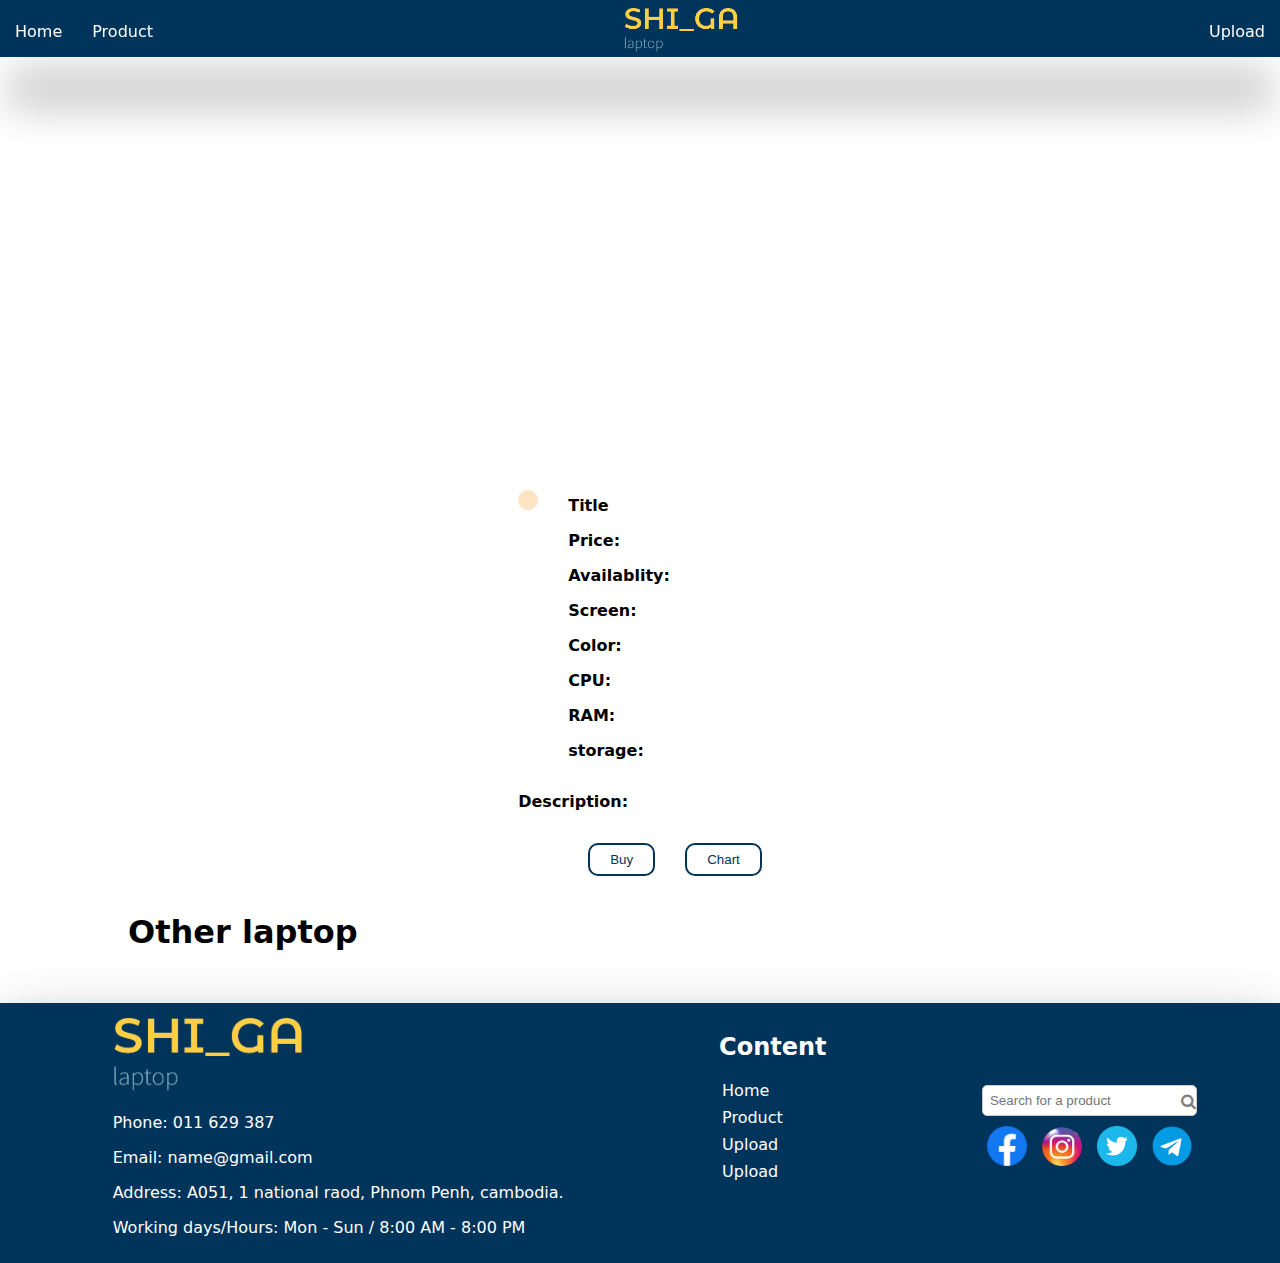
==== commit c57d9dc2: "[DETAIL_PAGE]: apply style on detail page." ====
--- a/files/detailPage/detail.html
+++ b/files/detailPage/detail.html
@@ -12,37 +12,10 @@
 </head>
 
 <body>
-    <div class="container">
-        <nav>
-            <div class="navbar-left">
-                <a href="../../index.html">Home</a>
-                <a href="../productPage/product.html" class="active">Product</a>
-            </div>
-            <div class="navbar-mid">
-                <a href="../../index.html"><img src="../../img/shi_ga-logo (1).png" alt="" width="150px"></a>
-            </div>
-            <div class="navbar-right">
-                <a href="../uplaodPage/upload.html">Upload</a>
-            </div>
-        </nav>
-        <div class="box-dialog-chart" style="display: none;">
-            <dialog open>
-                <header>To buy</header>
-                <div class="list-chart">
-                    <div class="item">
-                        <img src="../../img/ASUS-RGOS-header-1.jpg" alt="" width="50px">
-                        <h4>asus</h4>
-                        <menu>
-                            <button>Remove</button>
-                            <button>Buy</button>
-                        </menu>
-                    </div>
-                </div>
-            </dialog>
-        </div>
+    <div class="container-detail">
         <div class="box-dialog-buy" style="display: none;">
             <dialog open>
-                <header>Buy</header>
+                <!-- <header>Buy</header> -->
                 <div class="container">
                     <form>
                         <div class="billing">
@@ -55,13 +28,8 @@
                             <input type="text" id="adr" name="address" placeholder="542 W. 15th Street">
                             <label for="city"><i class="fa fa-institution"></i> City</label>
                             <input type="text" id="city" name="city" placeholder="New York">
-
-                            <div class="address">
-                                <div>
-                                    <label for="state">State</label>
-                                    <input type="text" id="state" name="state" placeholder="NY">
-                                </div>
-                            </div>
+                            <label for="state">State</label>
+                            <input type="text" id="state" name="state" placeholder="NY">
                         </div>
 
                         <div class="payment">
@@ -93,30 +61,47 @@
                         </div>
                     </form>
                 </div>
-                <button>Buy</button>
+                <div class="btn">
+                    <button onclick="hideBuy()">Back</button>
+                    <button>Buy</button>
+
+                </div>
             </dialog>
         </div>
+        <nav>
+            <div class="navbar-left">
+                <a href="../../index.html">Home</a>
+                <a href="../productPage/product.html" class="active">Product</a>
+            </div>
+            <div class="navbar-mid">
+                <a href="../../index.html"><img src="../../img/shi_ga-logo (1).png" alt="" width="150px"></a>
+            </div>
+            <div class="navbar-right">
+                <a href="../uplaodPage/upload.html">Upload</a>
+            </div>
+        </nav>
         <div class="title">
-            <img src="" alt="">
             <h1>Title</h1>
         </div>
         <div class="info-detail">
             <div class="info">
-                <div id="imgae"></div>
-                <div class="info-text">
-                    <p id="brand">Title</p>
-                    <p>Price: <span id="price"></span></p>
-                    <p>Availablity: <span id="availablity"></span></p>
-                    <p>Screen: <span id="screen"></span></p>
-                    <p>Color: <span id="color"></span></p>
-                    <p>CPU: <span id="cpu"></span></p>
-                    <p>RAM: <span id="ram"></span></p>
-                    <p>storage: <span id="store"></span></p>
+                <div class="sub-info">
+                    <div id="image"></div>
+                    <div class="info-text">
+                        <p id="brand">Title</p>
+                        <p>Price: <span id="price"></span></p>
+                        <p>Availablity: <span id="availablity"></span></p>
+                        <p>Screen: <span id="screen"></span></p>
+                        <p>Color: <span id="color"></span></p>
+                        <p>CPU: <span id="cpu"></span></p>
+                        <p>RAM: <span id="ram"></span></p>
+                        <p>storage: <span id="store"></span></p>
+                    </div>
                 </div>
                 <p>Description: <span id="description"></span></p>
                 <menu>
                     <button>Buy</button>
-                    <button>Chart</button>
+                    <button onclick="addCart()">Chart</button>
                 </menu>
             </div>
             <div class="other">
@@ -125,39 +110,48 @@
                     <div class="list-1"></div>
                 </main>
             </div>
-            <div class="footer">
-                <div class="footer-left">
-                    <a href="../index.html"><img src="../../img/shi_ga-logo (1).png" alt="" width="250px"></a>
-                    <div class="text">
-                        <p>Phone: 011 629 387</p>
-                        <p>Email: name@gmail.com</p>
-                        <p>Address: A051, 1 national raod, Phnom Penh, cambodia.</p>
-                        <p>Working days/Hours: Mon - Sun / 8:00 AM - 8:00 PM</p>
-                    </div>
+        </div>
+        <div class="footer">
+            <div class="footer-left">
+                <a href="../index.html"><img src="../../img/shi_ga-logo (1).png" alt="" width="250px"></a>
+                <div class="text">
+                    <p>Phone: 011 629 387</p>
+                    <p>Email: name@gmail.com</p>
+                    <p>Address: A051, 1 national raod, Phnom Penh, cambodia.</p>
+                    <p>Working days/Hours: Mon - Sun / 8:00 AM - 8:00 PM</p>
                 </div>
-                <div class="footer-center">
-                    <h2>Content</h2>
-                    <ul>
-                        <li><a href="../../index.html">Home</a></li>
-                        <li><a href="../productPage/product.html">Product</a></li>
-                        <li><a href="../uplaodPage/upload.html">Upload</a></li>
-                        <li><a href="../help.html">Upload</a></li>
+            </div>
+            <div class="footer-center">
+                <h2>Content</h2>
+                <ul>
+                    <li><a href="../../index.html">Home</a></li>
+                    <li><a href="../productPage/product.html">Product</a></li>
+                    <li><a href="../uplaodPage/upload.html">Upload</a></li>
+                    <li><a href="../help.html">Upload</a></li>
+            </div>
+            <div class="footer-right">
+                <div class="search">
+                    <input type="text" class="search-input" placeholder="Search for a product">
+                    <i class="fa fa-search"></i>
                 </div>
-                <div class="footer-right">
-                    <div class="search">
-                        <input type="text" class="search-input" placeholder="Search for a product">
-                        <i class="material-icons">search</i>
-                    </div>
-                    <div class="media">
-                        <img src="../../img/Facebook_Logo_(2019).png" alt="" width="40px">
-                        <img src="../../img/ig.png" alt="" width="40px">
-                        <img src="../../img/tw.png" alt="" width="40px">
-                        <img src="../../img/tele.png" alt="" width="40px">
-                    </div>
+                <div class="media">
+                    <img src="../../img/Facebook_Logo_(2019).png" alt="" width="40px">
+                    <img src="../../img/ig.png" alt="" width="40px">
+                    <img src="../../img/tw.png" alt="" width="40px">
+                    <img src="../../img/tele.png" alt="" width="40px">
                 </div>
+            </div>
 
-            </div>
         </div>
+        <div class="box-dialog-chart" style="display: none;">
+            <dialog open>
+                <header>To buy</header>
+                <div class="list-chart"></di>
+   
+        </div>
+        </dialog>
+    </div>
+
 </body>
 <script src="js/detail.js"></script>
 
--- a/css/style.min.css
+++ b/css/style.min.css
@@ -1 +1 @@
-nav{display:flex;justify-content:space-between;width:100%;padding-top:5px;background-color:#01345b;box-shadow:rgba(0,0,0,.2) 0px 60px 40px -7px;position:fixed;top:0;z-index:1000}nav .navbar-left,nav .navbar-right{display:flex;align-items:center}nav .navbar-left a,nav .navbar-right a{margin:0px 15px;text-decoration:none !important;color:#fff}nav .navbar-left .acitve,nav .navbar-right .acitve{border-bottom:4px solid #ffcf43}nav .navbar-left :hover,nav .navbar-right :hover{border-bottom:4px solid #ffcf43}button{background-color:#fff;color:#01345b;border:2px solid #01345b;padding:10px 15px;border-radius:10px;cursor:pointer}button:hover{background-color:#01345b;color:#fff;border:2px solid #fff}.footer{color:#fff;display:flex;justify-content:space-around;background-color:#01345b;padding:10px 5px;box-shadow:rgba(17,17,26,.1) 0px 8px 24px,rgba(17,17,26,.1) 0px 16px 56px,rgba(17,17,26,.1) 0px 24px 80px}.footer .footer-left .text{margin-left:30px}.footer .footer-center ul{margin-left:-45px}.footer .footer-center ul li{list-style:none;margin:8px}.footer .footer-center ul li a{text-decoration:none;color:#fff}.footer .footer-right{display:flex;flex-direction:column;justify-content:center}.footer .footer-right img{margin:10px 5px}.footer .footer-right .search{display:flex;background-color:#fff;align-items:center;border-radius:5px;border:1px solid #ccc}.footer .footer-right .search input{padding:7px;width:100%;border-radius:5px;border:none;outline:none}.footer .footer-right .search i{color:gray}.list-1{display:flex;margin-top:-10px;flex-wrap:wrap;justify-content:space-evenly}.list-1 a{text-decoration:none;height:40%}.list-1 .card{background-color:#01345b;box-shadow:rgba(0,0,0,.2) 0px 60px 40px -7px;padding:15px;border-radius:10px;color:#fff;margin:20px}.list-1 .card img{border-radius:10px}.list-1 .card .text-card{width:100%}.list-1 .card .text-card .sub-text{width:100%;display:flex;justify-content:space-between}.list-1 .card:hover{transform:translate(-5px, -5px)}body{margin:0;padding:0;font-family:system-ui}.container{width:100%}.container .header{color:#fff;background:url(../../img/Mi-Notebook-Pro-X-15-1024x638-1024x638.jpg) no-repeat center;background-size:cover;height:400px}.container .header .text-header{position:relative;top:37%;left:-32%;text-align:center}.container .header .text-header h1 span{color:#ffcf43}.container .header .text-header .search{display:flex;align-items:center;position:relative;left:35%;color:gray;background-color:#fff;width:30%;border-radius:5px;overflow:hidden}.container .header .text-header .search input{padding:7px;width:100%;border-radius:5px;border:none;outline:none}.container .popular-brand{display:flex;flex-direction:column;align-items:center;margin:20px 0px 100px 0px}.container .popular-brand h1{color:#01345b}.container .popular-brand .list-brand{width:100%;display:flex;justify-content:space-between}.container .popular-brand .list-brand .show-img{display:flex;align-items:center;justify-content:center;width:100%;height:100%}.container .popular-brand .list-brand .show-img img{width:100%;height:100%}.container .popular-brand .list-brand .show-img h1{position:absolute;color:#fff}.container .list-item{display:flex;flex-direction:column}.container .list-item .detail{display:flex;margin:0px 0px}.container .list-item .detail img{width:800px;position:relative}.container .list-item .detail .info{display:flex;flex-direction:column;background-color:#01345b}.container .list-item .detail .info h1{margin-left:45%;color:#ffcf43}.container .list-item .detail .info p{margin-left:10%;color:#fff}.container .list-item .detail .info button{margin-left:auto;margin-right:30px;margin:20% 7% 30% auto}*{box-sizing:border-box}.pro-container{width:100%}.pro-container .header{margin-top:50px}.pro-container .header .slideshow-container{max-width:100%;position:relative;margin:auto;left:18%}.pro-container .header .slideshow-container .mySlides{display:none}.pro-container .header .slideshow-container .text{color:#f2f2f2;font-size:15px;padding:8px 12px;position:absolute;bottom:8px;width:100%;text-align:center}.pro-container .header .slideshow-container img{border-radius:10px}.pro-container .header .slideshow-container .numbertext{color:#f2f2f2;font-size:12px;padding:8px 12px;position:absolute;top:0}.pro-container .main-image{width:100%;display:flex;justify-content:space-between}.pro-container .main-image img{position:relative;border-radius:10px}.pro-container .content-list{display:flex;margin:30px}.pro-container .content-list aside{background-color:#01345b;border-radius:10px;color:#fff;width:300px;padding:10px}.pro-container .content-list aside h3{text-align:center}.pro-container .content-list aside .search{display:flex;align-items:center;width:80%;background-color:#fff;border-radius:10px;margin-left:10px}.pro-container .content-list aside .search input{padding:7px;width:100%;border-radius:5px;width:100%;outline:none;border:none}.pro-container .content-list aside .search i{color:#000}.pro-container .content-list aside .search .type li,.pro-container .content-list aside .search .brand li{list-style:none}.pro-container .content-list .right-side{display:grid;width:100%}.pro-container .content-list .right-side main{display:flex;width:100%;justify-content:space-between}.pro-container .content-list .right-side .bottom{display:flex;align-items:center;justify-content:center}.pro-container .content-list .right-side .bottom ul{display:flex}.pro-container .content-list .right-side .bottom ul li{list-style:none;margin:10px;font-size:large;padding:5px}.pro-container .content-list .right-side .bottom ul li:hover{cursor:pointer;background-color:rgba(1,52,91,.5215686275);color:#fff;border-radius:10px}.pro-container .content-list .right-side .bottom button{padding:0px}.container-upload{width:100%;height:100vh;display:flex;flex-direction:column;justify-content:space-between}.container-upload .contain{margin-top:100px;margin-bottom:100px;display:flex;flex-direction:column;align-items:center}.container-upload .contain .head{width:90%;display:flex;justify-content:space-between;align-items:center}.container-upload .contain table{width:90%;border-collapse:collapse}.container-upload .contain table th,.container-upload .contain table td{border:1px solid #000;border-collapse:collapse;text-align:center;padding:0px 35px}.container-upload .contain table img{width:25px;margin:0px 5px}.container-upload .content-dialog{position:fixed;top:0;left:0;height:100vh;width:100%;background-color:rgba(0,0,0,.75);z-index:10}.container-upload .content-dialog dialog{position:fixed;top:20%;left:20%;width:60%;z-index:100;border-radius:12px;box-shadow:0 2px 8px rgba(0,0,0,.26);padding:30px;margin:0;overflow:hidden}.container-upload .content-dialog header{font-weight:bold;font-size:25px}.container-upload .content-dialog form{display:flex;flex-direction:column;justify-content:center;align-items:center}.container-upload .content-dialog form input{padding:7px;width:100%;border-radius:5px;width:80%}.container-upload .content-dialog form .data{display:flex}.container-upload .content-dialog form .data section{display:flex;flex-direction:column}.container-upload .content-dialog form .data section select{padding:7px;width:100%;border-radius:5px;width:90%;padding:8px}.container-upload .content-dialog form .data section textarea{width:545px;height:195px;resize:none;border-radius:5px}.container-upload .content-dialog form .img{text-align:center;padding:3%;border:thin solid #000;margin-top:10px;width:93%;border-radius:5px}.container-upload .content-dialog form .img #image{cursor:pointer}.container-upload .content-dialog form .img input[type=file]{display:none}.container-upload .content-dialog menu{width:100%;display:flex;justify-content:flex-end;margin-left:-45px}.container-upload .content-dialog menu button{margin-left:30px}+nav{display:flex;justify-content:space-between;width:100%;padding-top:5px;background-color:#01345b;box-shadow:rgba(0,0,0,.2) 0px 60px 40px -7px;position:fixed;top:0;z-index:1000}nav .navbar-left,nav .navbar-right{display:flex;align-items:center}nav .navbar-left a,nav .navbar-right a{margin:0px 15px;text-decoration:none !important;color:#fff}nav .navbar-left .acitve,nav .navbar-right .acitve{border-bottom:4px solid #ffcf43}nav .navbar-left :hover,nav .navbar-right :hover{border-bottom:4px solid #ffcf43}button{background-color:#fff;color:#01345b;border:2px solid #01345b;padding:10px 15px;border-radius:10px;cursor:pointer}button:hover{background-color:#01345b;color:#fff;border:2px solid #fff}.footer{color:#fff;display:flex;justify-content:space-around;background-color:#01345b;padding:10px 5px;box-shadow:rgba(17,17,26,.1) 0px 8px 24px,rgba(17,17,26,.1) 0px 16px 56px,rgba(17,17,26,.1) 0px 24px 80px}.footer .footer-left .text{margin-left:30px}.footer .footer-center ul{margin-left:-45px}.footer .footer-center ul li{list-style:none;margin:8px}.footer .footer-center ul li a{text-decoration:none;color:#fff}.footer .footer-right{display:flex;flex-direction:column;justify-content:center}.footer .footer-right img{margin:10px 5px}.footer .footer-right .search{display:flex;background-color:#fff;align-items:center;border-radius:5px;border:1px solid #ccc}.footer .footer-right .search input{padding:7px;width:100%;border-radius:5px;border:none;outline:none}.footer .footer-right .search i{color:gray}.list-1{display:flex;margin-top:-10px;flex-wrap:wrap;justify-content:space-evenly}.list-1 a{text-decoration:none;height:40%}.list-1 .card{background-color:#01345b;box-shadow:rgba(0,0,0,.2) 0px 60px 40px -7px;padding:15px;border-radius:10px;color:#fff;margin:20px}.list-1 .card img{border-radius:10px}.list-1 .card .text-card{width:100%}.list-1 .card .text-card .sub-text{width:100%;display:flex;justify-content:space-between}.list-1 .card:hover{transform:translate(-5px, -5px)}body{margin:0;padding:0;font-family:system-ui}.container{width:100%}.container .header{color:#fff;background:url(../../img/Mi-Notebook-Pro-X-15-1024x638-1024x638.jpg) no-repeat center;background-size:cover;height:400px}.container .header .text-header{position:relative;top:37%;left:-32%;text-align:center}.container .header .text-header h1 span{color:#ffcf43}.container .header .text-header .search{display:flex;align-items:center;position:relative;left:35%;color:gray;background-color:#fff;width:30%;border-radius:5px;overflow:hidden}.container .header .text-header .search input{padding:7px;width:100%;border-radius:5px;border:none;outline:none}.container .popular-brand{display:flex;flex-direction:column;align-items:center;margin:20px 0px 100px 0px}.container .popular-brand h1{color:#01345b}.container .popular-brand .list-brand{width:100%;display:flex;justify-content:space-between}.container .popular-brand .list-brand .show-img{display:flex;align-items:center;justify-content:center;width:100%;height:100%}.container .popular-brand .list-brand .show-img img{width:100%;height:100%}.container .popular-brand .list-brand .show-img h1{position:absolute;color:#fff}.container .list-item{display:flex;flex-direction:column}.container .list-item .detail{display:flex;margin:0px 0px}.container .list-item .detail img{width:800px;position:relative}.container .list-item .detail .info{display:flex;flex-direction:column;background-color:#01345b}.container .list-item .detail .info h1{margin-left:45%;color:#ffcf43}.container .list-item .detail .info p{margin-left:10%;color:#fff}.container .list-item .detail .info button{margin-left:auto;margin-right:30px;margin:20% 7% 30% auto}*{box-sizing:border-box}.pro-container{width:100%}.pro-container .header{margin-top:50px}.pro-container .header .slideshow-container{max-width:100%;position:relative;margin:auto;left:18%}.pro-container .header .slideshow-container .mySlides{display:none}.pro-container .header .slideshow-container .text{color:#f2f2f2;font-size:15px;padding:8px 12px;position:absolute;bottom:8px;width:100%;text-align:center}.pro-container .header .slideshow-container img{border-radius:10px}.pro-container .header .slideshow-container .numbertext{color:#f2f2f2;font-size:12px;padding:8px 12px;position:absolute;top:0}.pro-container .main-image{width:100%;display:flex;justify-content:space-between}.pro-container .main-image img{position:relative;border-radius:10px}.pro-container .content-list{display:flex;margin:30px}.pro-container .content-list aside{background-color:#01345b;border-radius:10px;color:#fff;width:300px;padding:10px}.pro-container .content-list aside h3{text-align:center}.pro-container .content-list aside .search{display:flex;align-items:center;width:80%;background-color:#fff;border-radius:10px;margin-left:10px}.pro-container .content-list aside .search input{padding:7px;width:100%;border-radius:5px;width:100%;outline:none;border:none}.pro-container .content-list aside .search i{color:#000}.pro-container .content-list aside .search .type li,.pro-container .content-list aside .search .brand li{list-style:none}.pro-container .content-list .right-side{display:grid;width:100%}.pro-container .content-list .right-side main{display:flex;width:100%;justify-content:space-between}.pro-container .content-list .right-side .bottom{display:flex;align-items:center;justify-content:center}.pro-container .content-list .right-side .bottom ul{display:flex}.pro-container .content-list .right-side .bottom ul li{list-style:none;margin:10px;font-size:large;padding:5px}.pro-container .content-list .right-side .bottom ul li:hover{cursor:pointer;background-color:rgba(1,52,91,.5215686275);color:#fff;border-radius:10px}.pro-container .content-list .right-side .bottom button{padding:0px}.container-detail{width:100%}.container-detail .title{display:flex;width:100%;background-size:cover;background-position:center;background-repeat:no-repeat;height:50vh;align-items:center;justify-content:center}.container-detail .title h1{color:#fff}.container-detail .info-detail{display:flex;flex-direction:column;width:100%;align-items:center;margin:30px 0px}.container-detail .info-detail .info{display:flex;flex-direction:column}.container-detail .info-detail .info .sub-info{display:flex}.container-detail .info-detail .info .sub-info #image{background-color:bisque;padding:10px;border-radius:10px;display:flex;justify-content:center;align-items:center;height:80%;margin:10px 30px 10px 0px}.container-detail .info-detail .info .sub-info #image img{width:100%}.container-detail .info-detail p{font-weight:bold}.container-detail .info-detail p span{font-weight:normal;margin-left:10px}.container-detail .info-detail menu{display:flex;justify-content:flex-end}.container-detail .info-detail menu button{margin-left:30px;padding:7px 20px}.container-detail .info-detail .other{width:80%;display:flex;flex-direction:column;justify-content:center}.container-detail .info-detail .other main{width:100%;display:flex;justify-content:center}.container-detail .box-dialog-chart{position:fixed;top:65px;left:5px;width:30%}.container-detail .box-dialog-chart dialog{width:100%;border-radius:10px}.container-detail .box-dialog-chart dialog header{font-weight:bold;font-size:larger;margin-bottom:10px}.container-detail .box-dialog-chart dialog .list-chart{width:100%}.container-detail .box-dialog-chart dialog .list-chart .item{display:flex;width:100%;justify-content:space-around;align-items:center;border:2px solid gray;border-radius:10px;padding:10px;margin-bottom:5px}.container-detail .box-dialog-chart dialog .list-chart .item img{border-radius:10px;width:100px}.container-detail .box-dialog-chart dialog .list-chart .item menu{display:flex;justify-content:space-between;align-items:center;width:44%}.container-detail .box-dialog-chart dialog .list-chart .item menu button{padding:5px 10px}.container-detail .box-dialog-buy{position:fixed;width:100%;height:100%;background-color:rgba(0,0,0,.614)}.container-detail .box-dialog-buy dialog{position:fixed;top:20%;padding:30px;width:35%;border-radius:10px}.container-detail .box-dialog-buy dialog .container{width:100%}.container-detail .box-dialog-buy dialog .container form{display:flex;justify-content:space-between;align-items:center}.container-detail .box-dialog-buy dialog .container form input{padding:7px;width:100%;border-radius:5px;margin:5px 0px}.container-detail .box-dialog-buy dialog .container form .billing{display:flex;flex-direction:column;margin-top:-42px}.container-detail .box-dialog-buy dialog .container form .payment{display:flex;flex-direction:column}.container-detail .box-dialog-buy dialog .btn{display:flex;justify-content:flex-end}.container-detail .box-dialog-buy dialog .btn button{padding:5px 10px;margin-left:10px;margin-top:10px}.container-upload{width:100%;height:100vh;display:flex;flex-direction:column;justify-content:space-between}.container-upload .contain{margin-top:100px;margin-bottom:100px;display:flex;flex-direction:column;align-items:center}.container-upload .contain .head{width:90%;display:flex;justify-content:space-between;align-items:center}.container-upload .contain table{width:90%;border-collapse:collapse}.container-upload .contain table th,.container-upload .contain table td{border:1px solid #000;border-collapse:collapse;text-align:center;padding:0px 35px}.container-upload .contain table img{width:25px;margin:0px 5px}.container-upload .content-dialog{position:fixed;top:0;left:0;height:100vh;width:100%;background-color:rgba(0,0,0,.75);z-index:10}.container-upload .content-dialog dialog{position:fixed;top:20%;left:20%;width:60%;z-index:100;border-radius:12px;box-shadow:0 2px 8px rgba(0,0,0,.26);padding:30px;margin:0;overflow:hidden}.container-upload .content-dialog header{font-weight:bold;font-size:25px}.container-upload .content-dialog form{display:flex;flex-direction:column;justify-content:center;align-items:center}.container-upload .content-dialog form input{padding:7px;width:100%;border-radius:5px;width:80%}.container-upload .content-dialog form .data{display:flex}.container-upload .content-dialog form .data section{display:flex;flex-direction:column}.container-upload .content-dialog form .data section select{padding:7px;width:100%;border-radius:5px;width:90%;padding:8px}.container-upload .content-dialog form .data section textarea{width:545px;height:195px;resize:none;border-radius:5px}.container-upload .content-dialog form .img{text-align:center;padding:3%;border:thin solid #000;margin-top:10px;width:93%;border-radius:5px}.container-upload .content-dialog form .img #image{cursor:pointer}.container-upload .content-dialog form .img input[type=file]{display:none}.container-upload .content-dialog menu{width:100%;display:flex;justify-content:flex-end;margin-left:-45px}.container-upload .content-dialog menu button{margin-left:30px}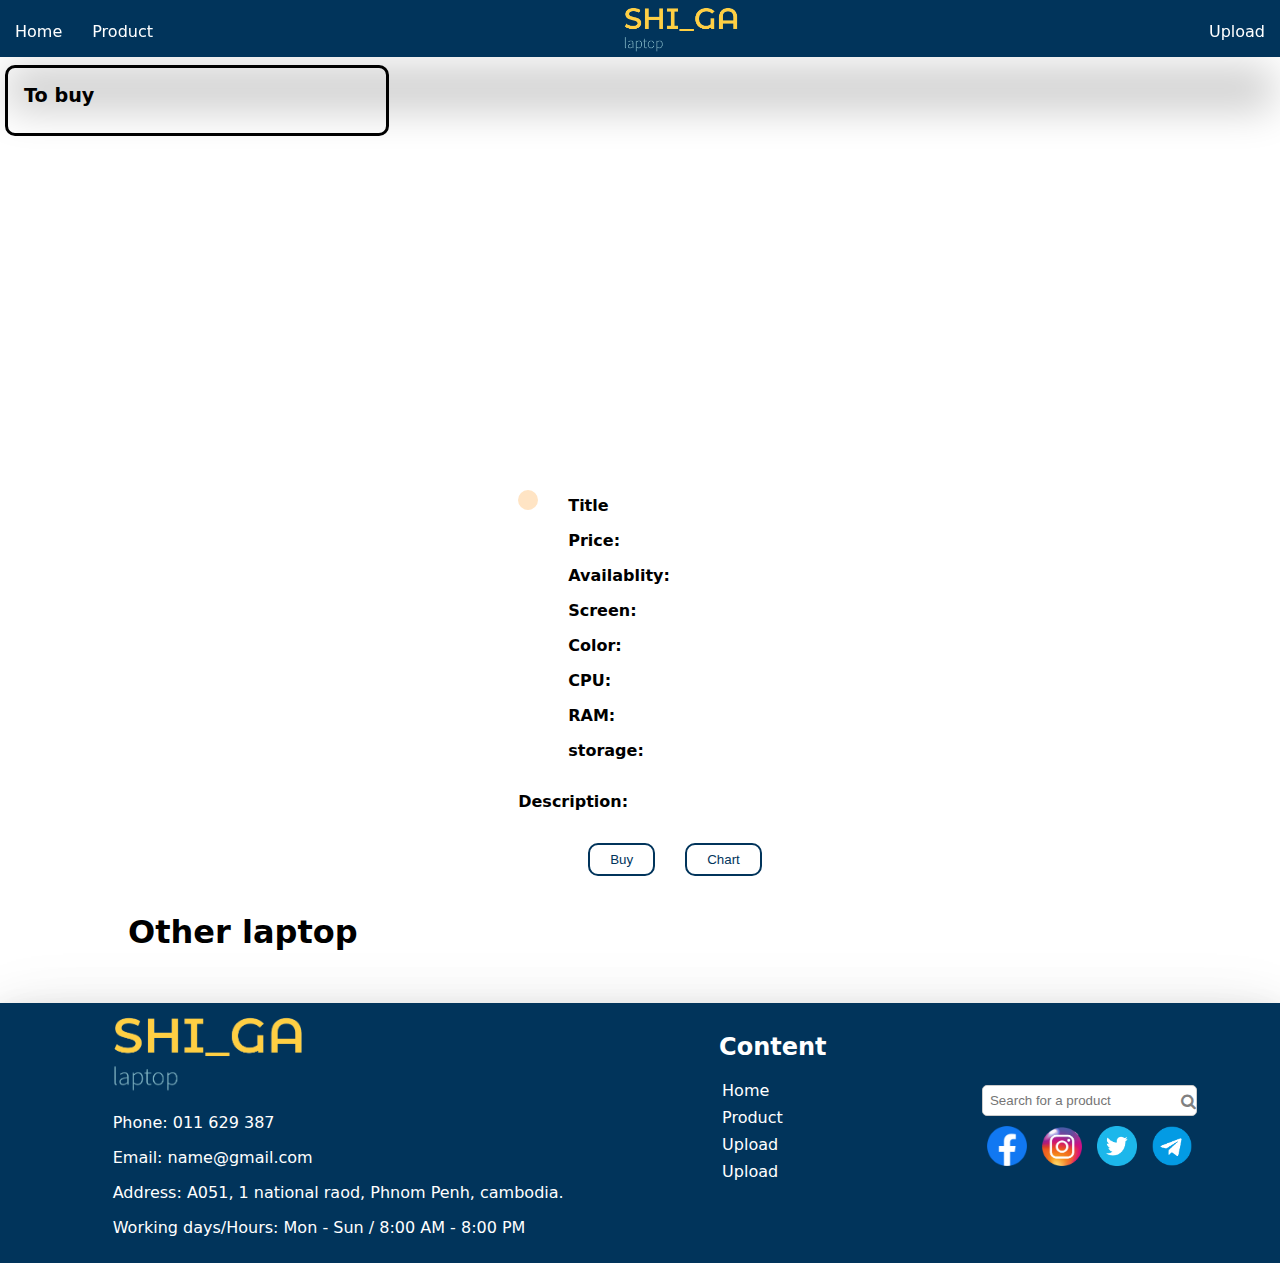
==== commit 8b7c3029: "[SHOW_CART]: can add product that favorite to dialog." ====
--- a/files/detailPage/detail.html
+++ b/files/detailPage/detail.html
@@ -143,14 +143,12 @@
             </div>
 
         </div>
-        <div class="box-dialog-chart" style="display: none;">
+        <div class="box-dialog-chart">
             <dialog open>
                 <header>To buy</header>
-                <div class="list-chart"></di>
-   
+                <div class="list-cart"></div>
+            </dialog>
         </div>
-        </dialog>
-    </div>
 
 </body>
 <script src="js/detail.js"></script>
--- a/css/style.min.css
+++ b/css/style.min.css
@@ -1 +1 @@
-nav{display:flex;justify-content:space-between;width:100%;padding-top:5px;background-color:#01345b;box-shadow:rgba(0,0,0,.2) 0px 60px 40px -7px;position:fixed;top:0;z-index:1000}nav .navbar-left,nav .navbar-right{display:flex;align-items:center}nav .navbar-left a,nav .navbar-right a{margin:0px 15px;text-decoration:none !important;color:#fff}nav .navbar-left .acitve,nav .navbar-right .acitve{border-bottom:4px solid #ffcf43}nav .navbar-left :hover,nav .navbar-right :hover{border-bottom:4px solid #ffcf43}button{background-color:#fff;color:#01345b;border:2px solid #01345b;padding:10px 15px;border-radius:10px;cursor:pointer}button:hover{background-color:#01345b;color:#fff;border:2px solid #fff}.footer{color:#fff;display:flex;justify-content:space-around;background-color:#01345b;padding:10px 5px;box-shadow:rgba(17,17,26,.1) 0px 8px 24px,rgba(17,17,26,.1) 0px 16px 56px,rgba(17,17,26,.1) 0px 24px 80px}.footer .footer-left .text{margin-left:30px}.footer .footer-center ul{margin-left:-45px}.footer .footer-center ul li{list-style:none;margin:8px}.footer .footer-center ul li a{text-decoration:none;color:#fff}.footer .footer-right{display:flex;flex-direction:column;justify-content:center}.footer .footer-right img{margin:10px 5px}.footer .footer-right .search{display:flex;background-color:#fff;align-items:center;border-radius:5px;border:1px solid #ccc}.footer .footer-right .search input{padding:7px;width:100%;border-radius:5px;border:none;outline:none}.footer .footer-right .search i{color:gray}.list-1{display:flex;margin-top:-10px;flex-wrap:wrap;justify-content:space-evenly}.list-1 a{text-decoration:none;height:40%}.list-1 .card{background-color:#01345b;box-shadow:rgba(0,0,0,.2) 0px 60px 40px -7px;padding:15px;border-radius:10px;color:#fff;margin:20px}.list-1 .card img{border-radius:10px}.list-1 .card .text-card{width:100%}.list-1 .card .text-card .sub-text{width:100%;display:flex;justify-content:space-between}.list-1 .card:hover{transform:translate(-5px, -5px)}body{margin:0;padding:0;font-family:system-ui}.container{width:100%}.container .header{color:#fff;background:url(../../img/Mi-Notebook-Pro-X-15-1024x638-1024x638.jpg) no-repeat center;background-size:cover;height:400px}.container .header .text-header{position:relative;top:37%;left:-32%;text-align:center}.container .header .text-header h1 span{color:#ffcf43}.container .header .text-header .search{display:flex;align-items:center;position:relative;left:35%;color:gray;background-color:#fff;width:30%;border-radius:5px;overflow:hidden}.container .header .text-header .search input{padding:7px;width:100%;border-radius:5px;border:none;outline:none}.container .popular-brand{display:flex;flex-direction:column;align-items:center;margin:20px 0px 100px 0px}.container .popular-brand h1{color:#01345b}.container .popular-brand .list-brand{width:100%;display:flex;justify-content:space-between}.container .popular-brand .list-brand .show-img{display:flex;align-items:center;justify-content:center;width:100%;height:100%}.container .popular-brand .list-brand .show-img img{width:100%;height:100%}.container .popular-brand .list-brand .show-img h1{position:absolute;color:#fff}.container .list-item{display:flex;flex-direction:column}.container .list-item .detail{display:flex;margin:0px 0px}.container .list-item .detail img{width:800px;position:relative}.container .list-item .detail .info{display:flex;flex-direction:column;background-color:#01345b}.container .list-item .detail .info h1{margin-left:45%;color:#ffcf43}.container .list-item .detail .info p{margin-left:10%;color:#fff}.container .list-item .detail .info button{margin-left:auto;margin-right:30px;margin:20% 7% 30% auto}*{box-sizing:border-box}.pro-container{width:100%}.pro-container .header{margin-top:50px}.pro-container .header .slideshow-container{max-width:100%;position:relative;margin:auto;left:18%}.pro-container .header .slideshow-container .mySlides{display:none}.pro-container .header .slideshow-container .text{color:#f2f2f2;font-size:15px;padding:8px 12px;position:absolute;bottom:8px;width:100%;text-align:center}.pro-container .header .slideshow-container img{border-radius:10px}.pro-container .header .slideshow-container .numbertext{color:#f2f2f2;font-size:12px;padding:8px 12px;position:absolute;top:0}.pro-container .main-image{width:100%;display:flex;justify-content:space-between}.pro-container .main-image img{position:relative;border-radius:10px}.pro-container .content-list{display:flex;margin:30px}.pro-container .content-list aside{background-color:#01345b;border-radius:10px;color:#fff;width:300px;padding:10px}.pro-container .content-list aside h3{text-align:center}.pro-container .content-list aside .search{display:flex;align-items:center;width:80%;background-color:#fff;border-radius:10px;margin-left:10px}.pro-container .content-list aside .search input{padding:7px;width:100%;border-radius:5px;width:100%;outline:none;border:none}.pro-container .content-list aside .search i{color:#000}.pro-container .content-list aside .search .type li,.pro-container .content-list aside .search .brand li{list-style:none}.pro-container .content-list .right-side{display:grid;width:100%}.pro-container .content-list .right-side main{display:flex;width:100%;justify-content:space-between}.pro-container .content-list .right-side .bottom{display:flex;align-items:center;justify-content:center}.pro-container .content-list .right-side .bottom ul{display:flex}.pro-container .content-list .right-side .bottom ul li{list-style:none;margin:10px;font-size:large;padding:5px}.pro-container .content-list .right-side .bottom ul li:hover{cursor:pointer;background-color:rgba(1,52,91,.5215686275);color:#fff;border-radius:10px}.pro-container .content-list .right-side .bottom button{padding:0px}.container-detail{width:100%}.container-detail .title{display:flex;width:100%;background-size:cover;background-position:center;background-repeat:no-repeat;height:50vh;align-items:center;justify-content:center}.container-detail .title h1{color:#fff}.container-detail .info-detail{display:flex;flex-direction:column;width:100%;align-items:center;margin:30px 0px}.container-detail .info-detail .info{display:flex;flex-direction:column}.container-detail .info-detail .info .sub-info{display:flex}.container-detail .info-detail .info .sub-info #image{background-color:bisque;padding:10px;border-radius:10px;display:flex;justify-content:center;align-items:center;height:80%;margin:10px 30px 10px 0px}.container-detail .info-detail .info .sub-info #image img{width:100%}.container-detail .info-detail p{font-weight:bold}.container-detail .info-detail p span{font-weight:normal;margin-left:10px}.container-detail .info-detail menu{display:flex;justify-content:flex-end}.container-detail .info-detail menu button{margin-left:30px;padding:7px 20px}.container-detail .info-detail .other{width:80%;display:flex;flex-direction:column;justify-content:center}.container-detail .info-detail .other main{width:100%;display:flex;justify-content:center}.container-detail .box-dialog-chart{position:fixed;top:65px;left:5px;width:30%}.container-detail .box-dialog-chart dialog{width:100%;border-radius:10px}.container-detail .box-dialog-chart dialog header{font-weight:bold;font-size:larger;margin-bottom:10px}.container-detail .box-dialog-chart dialog .list-chart{width:100%}.container-detail .box-dialog-chart dialog .list-chart .item{display:flex;width:100%;justify-content:space-around;align-items:center;border:2px solid gray;border-radius:10px;padding:10px;margin-bottom:5px}.container-detail .box-dialog-chart dialog .list-chart .item img{border-radius:10px;width:100px}.container-detail .box-dialog-chart dialog .list-chart .item menu{display:flex;justify-content:space-between;align-items:center;width:44%}.container-detail .box-dialog-chart dialog .list-chart .item menu button{padding:5px 10px}.container-detail .box-dialog-buy{position:fixed;width:100%;height:100%;background-color:rgba(0,0,0,.614)}.container-detail .box-dialog-buy dialog{position:fixed;top:20%;padding:30px;width:35%;border-radius:10px}.container-detail .box-dialog-buy dialog .container{width:100%}.container-detail .box-dialog-buy dialog .container form{display:flex;justify-content:space-between;align-items:center}.container-detail .box-dialog-buy dialog .container form input{padding:7px;width:100%;border-radius:5px;margin:5px 0px}.container-detail .box-dialog-buy dialog .container form .billing{display:flex;flex-direction:column;margin-top:-42px}.container-detail .box-dialog-buy dialog .container form .payment{display:flex;flex-direction:column}.container-detail .box-dialog-buy dialog .btn{display:flex;justify-content:flex-end}.container-detail .box-dialog-buy dialog .btn button{padding:5px 10px;margin-left:10px;margin-top:10px}.container-upload{width:100%;height:100vh;display:flex;flex-direction:column;justify-content:space-between}.container-upload .contain{margin-top:100px;margin-bottom:100px;display:flex;flex-direction:column;align-items:center}.container-upload .contain .head{width:90%;display:flex;justify-content:space-between;align-items:center}.container-upload .contain table{width:90%;border-collapse:collapse}.container-upload .contain table th,.container-upload .contain table td{border:1px solid #000;border-collapse:collapse;text-align:center;padding:0px 35px}.container-upload .contain table img{width:25px;margin:0px 5px}.container-upload .content-dialog{position:fixed;top:0;left:0;height:100vh;width:100%;background-color:rgba(0,0,0,.75);z-index:10}.container-upload .content-dialog dialog{position:fixed;top:20%;left:20%;width:60%;z-index:100;border-radius:12px;box-shadow:0 2px 8px rgba(0,0,0,.26);padding:30px;margin:0;overflow:hidden}.container-upload .content-dialog header{font-weight:bold;font-size:25px}.container-upload .content-dialog form{display:flex;flex-direction:column;justify-content:center;align-items:center}.container-upload .content-dialog form input{padding:7px;width:100%;border-radius:5px;width:80%}.container-upload .content-dialog form .data{display:flex}.container-upload .content-dialog form .data section{display:flex;flex-direction:column}.container-upload .content-dialog form .data section select{padding:7px;width:100%;border-radius:5px;width:90%;padding:8px}.container-upload .content-dialog form .data section textarea{width:545px;height:195px;resize:none;border-radius:5px}.container-upload .content-dialog form .img{text-align:center;padding:3%;border:thin solid #000;margin-top:10px;width:93%;border-radius:5px}.container-upload .content-dialog form .img #image{cursor:pointer}.container-upload .content-dialog form .img input[type=file]{display:none}.container-upload .content-dialog menu{width:100%;display:flex;justify-content:flex-end;margin-left:-45px}.container-upload .content-dialog menu button{margin-left:30px}+nav{display:flex;justify-content:space-between;width:100%;padding-top:5px;background-color:#01345b;box-shadow:rgba(0,0,0,.2) 0px 60px 40px -7px;position:fixed;top:0;z-index:1000}nav .navbar-left,nav .navbar-right{display:flex;align-items:center}nav .navbar-left a,nav .navbar-right a{margin:0px 15px;text-decoration:none !important;color:#fff}nav .navbar-left .acitve,nav .navbar-right .acitve{border-bottom:4px solid #ffcf43}nav .navbar-left :hover,nav .navbar-right :hover{border-bottom:4px solid #ffcf43}button{background-color:#fff;color:#01345b;border:2px solid #01345b;padding:10px 15px;border-radius:10px;cursor:pointer}button:hover{background-color:#01345b;color:#fff;border:2px solid #fff}.footer{color:#fff;display:flex;justify-content:space-around;background-color:#01345b;padding:10px 5px;box-shadow:rgba(17,17,26,.1) 0px 8px 24px,rgba(17,17,26,.1) 0px 16px 56px,rgba(17,17,26,.1) 0px 24px 80px}.footer .footer-left .text{margin-left:30px}.footer .footer-center ul{margin-left:-45px}.footer .footer-center ul li{list-style:none;margin:8px}.footer .footer-center ul li a{text-decoration:none;color:#fff}.footer .footer-right{display:flex;flex-direction:column;justify-content:center}.footer .footer-right img{margin:10px 5px}.footer .footer-right .search{display:flex;background-color:#fff;align-items:center;border-radius:5px;border:1px solid #ccc}.footer .footer-right .search input{padding:7px;width:100%;border-radius:5px;border:none;outline:none}.footer .footer-right .search i{color:gray}.list-1{display:flex;margin-top:-10px;flex-wrap:wrap;justify-content:space-evenly}.list-1 a{text-decoration:none;height:40%}.list-1 .card{background-color:#01345b;box-shadow:rgba(0,0,0,.2) 0px 60px 40px -7px;padding:15px;border-radius:10px;color:#fff;margin:20px}.list-1 .card img{border-radius:10px}.list-1 .card .text-card{width:100%}.list-1 .card .text-card .sub-text{width:100%;display:flex;justify-content:space-between}.list-1 .card:hover{transform:translate(-5px, -5px)}body{margin:0;padding:0;font-family:system-ui}.container{width:100%}.container .header{color:#fff;background:url(../../img/Mi-Notebook-Pro-X-15-1024x638-1024x638.jpg) no-repeat center;background-size:cover;height:400px}.container .header .text-header{position:relative;top:37%;left:-32%;text-align:center}.container .header .text-header h1 span{color:#ffcf43}.container .header .text-header .search{display:flex;align-items:center;position:relative;left:35%;color:gray;background-color:#fff;width:30%;border-radius:5px;overflow:hidden}.container .header .text-header .search input{padding:7px;width:100%;border-radius:5px;border:none;outline:none}.container .popular-brand{display:flex;flex-direction:column;align-items:center;margin:20px 0px 100px 0px}.container .popular-brand h1{color:#01345b}.container .popular-brand .list-brand{width:100%;display:flex;justify-content:space-between}.container .popular-brand .list-brand .show-img{display:flex;align-items:center;justify-content:center;width:100%;height:100%}.container .popular-brand .list-brand .show-img img{width:100%;height:100%}.container .popular-brand .list-brand .show-img h1{position:absolute;color:#fff}.container .list-item{display:flex;flex-direction:column}.container .list-item .detail{display:flex;margin:0px 0px}.container .list-item .detail img{width:800px;position:relative}.container .list-item .detail .info{display:flex;flex-direction:column;background-color:#01345b}.container .list-item .detail .info h1{margin-left:45%;color:#ffcf43}.container .list-item .detail .info p{margin-left:10%;color:#fff}.container .list-item .detail .info button{margin-left:auto;margin-right:30px;margin:20% 7% 30% auto}*{box-sizing:border-box}.pro-container{width:100%}.pro-container .header{margin-top:50px}.pro-container .header .slideshow-container{max-width:100%;position:relative;margin:auto;left:18%}.pro-container .header .slideshow-container .mySlides{display:none}.pro-container .header .slideshow-container .text{color:#f2f2f2;font-size:15px;padding:8px 12px;position:absolute;bottom:8px;width:100%;text-align:center}.pro-container .header .slideshow-container img{border-radius:10px}.pro-container .header .slideshow-container .numbertext{color:#f2f2f2;font-size:12px;padding:8px 12px;position:absolute;top:0}.pro-container .main-image{width:100%;display:flex;justify-content:space-between}.pro-container .main-image img{position:relative;border-radius:10px}.pro-container .content-list{display:flex;margin:30px}.pro-container .content-list aside{background-color:#01345b;border-radius:10px;color:#fff;width:300px;padding:10px}.pro-container .content-list aside h3{text-align:center}.pro-container .content-list aside .search{display:flex;align-items:center;width:80%;background-color:#fff;border-radius:10px;margin-left:10px}.pro-container .content-list aside .search input{padding:7px;width:100%;border-radius:5px;width:100%;outline:none;border:none}.pro-container .content-list aside .search i{color:#000}.pro-container .content-list aside .search .type li,.pro-container .content-list aside .search .brand li{list-style:none}.pro-container .content-list .right-side{width:100%}.pro-container .content-list .right-side main{display:flex;width:100%;justify-content:space-between}.pro-container .content-list .right-side .bottom{display:flex;align-items:center;justify-content:center}.pro-container .content-list .right-side .bottom ul{display:flex}.pro-container .content-list .right-side .bottom ul li{list-style:none;margin:10px;font-size:large;padding:5px}.pro-container .content-list .right-side .bottom ul li:hover{cursor:pointer;background-color:rgba(1,52,91,.5215686275);color:#fff;border-radius:10px}.pro-container .content-list .right-side .bottom button{padding:0px}.container-detail{width:100%}.container-detail .title{display:flex;width:100%;background-size:cover;background-position:center;background-repeat:no-repeat;height:50vh;align-items:center;justify-content:center}.container-detail .title h1{color:#fff}.container-detail .info-detail{display:flex;flex-direction:column;width:100%;align-items:center;margin:30px 0px}.container-detail .info-detail .info{display:flex;flex-direction:column}.container-detail .info-detail .info .sub-info{display:flex}.container-detail .info-detail .info .sub-info #image{background-color:bisque;padding:10px;border-radius:10px;display:flex;justify-content:center;align-items:center;height:80%;margin:10px 30px 10px 0px}.container-detail .info-detail .info .sub-info #image img{width:100%}.container-detail .info-detail p{font-weight:bold}.container-detail .info-detail p span{font-weight:normal;margin-left:10px}.container-detail .info-detail menu{display:flex;justify-content:flex-end}.container-detail .info-detail menu button{margin-left:30px;padding:7px 20px}.container-detail .info-detail .other{width:80%;display:flex;flex-direction:column;justify-content:center}.container-detail .info-detail .other main{width:100%;display:flex;justify-content:center}.container-detail .box-dialog-chart{position:fixed;top:65px;left:5px;width:30%}.container-detail .box-dialog-chart dialog{width:100%;border-radius:10px}.container-detail .box-dialog-chart dialog header{font-weight:bold;font-size:larger;margin-bottom:10px}.container-detail .box-dialog-chart dialog .list-cart{width:100%}.container-detail .box-dialog-chart dialog .list-cart .item{display:flex;width:100%;justify-content:space-around;align-items:center;border:2px solid gray;border-radius:10px;padding:10px;margin-bottom:5px}.container-detail .box-dialog-chart dialog .list-cart .item img{border-radius:10px;width:100px}.container-detail .box-dialog-chart dialog .list-cart .item menu{display:flex;justify-content:space-between;align-items:center;width:44%}.container-detail .box-dialog-chart dialog .list-cart .item menu button{padding:5px 10px}.container-detail .box-dialog-buy{position:fixed;width:100%;height:100%;background-color:rgba(0,0,0,.614)}.container-detail .box-dialog-buy dialog{position:fixed;top:20%;padding:30px;width:35%;border-radius:10px}.container-detail .box-dialog-buy dialog .container{width:100%}.container-detail .box-dialog-buy dialog .container form{display:flex;justify-content:space-between;align-items:center}.container-detail .box-dialog-buy dialog .container form input{padding:7px;width:100%;border-radius:5px;margin:5px 0px}.container-detail .box-dialog-buy dialog .container form .billing{display:flex;flex-direction:column;margin-top:-42px}.container-detail .box-dialog-buy dialog .container form .payment{display:flex;flex-direction:column}.container-detail .box-dialog-buy dialog .btn{display:flex;justify-content:flex-end}.container-detail .box-dialog-buy dialog .btn button{padding:5px 10px;margin-left:10px;margin-top:10px}.container-upload{width:100%;height:100vh;display:flex;flex-direction:column;justify-content:space-between}.container-upload .contain{margin-top:100px;margin-bottom:100px;display:flex;flex-direction:column;align-items:center}.container-upload .contain .head{width:90%;display:flex;justify-content:space-between;align-items:center}.container-upload .contain table{width:90%;border-collapse:collapse}.container-upload .contain table th,.container-upload .contain table td{border:1px solid #000;border-collapse:collapse;text-align:center;padding:0px 35px}.container-upload .contain table img{width:25px;margin:0px 5px}.container-upload .content-dialog{position:fixed;top:0;left:0;height:100vh;width:100%;background-color:rgba(0,0,0,.75);z-index:10}.container-upload .content-dialog dialog{position:fixed;top:20%;left:20%;width:60%;z-index:100;border-radius:12px;box-shadow:0 2px 8px rgba(0,0,0,.26);padding:30px;margin:0;overflow:hidden}.container-upload .content-dialog header{font-weight:bold;font-size:25px}.container-upload .content-dialog form{display:flex;flex-direction:column;justify-content:center;align-items:center}.container-upload .content-dialog form input{padding:7px;width:100%;border-radius:5px;width:80%}.container-upload .content-dialog form .data{display:flex}.container-upload .content-dialog form .data section{display:flex;flex-direction:column}.container-upload .content-dialog form .data section select{padding:7px;width:100%;border-radius:5px;width:90%;padding:8px}.container-upload .content-dialog form .data section textarea{width:545px;height:195px;resize:none;border-radius:5px}.container-upload .content-dialog form .img{text-align:center;padding:3%;border:thin solid #000;margin-top:10px;width:93%;border-radius:5px}.container-upload .content-dialog form .img #image{cursor:pointer}.container-upload .content-dialog form .img input[type=file]{display:none}.container-upload .content-dialog menu{width:100%;display:flex;justify-content:flex-end;margin-left:-45px}.container-upload .content-dialog menu button{margin-left:30px}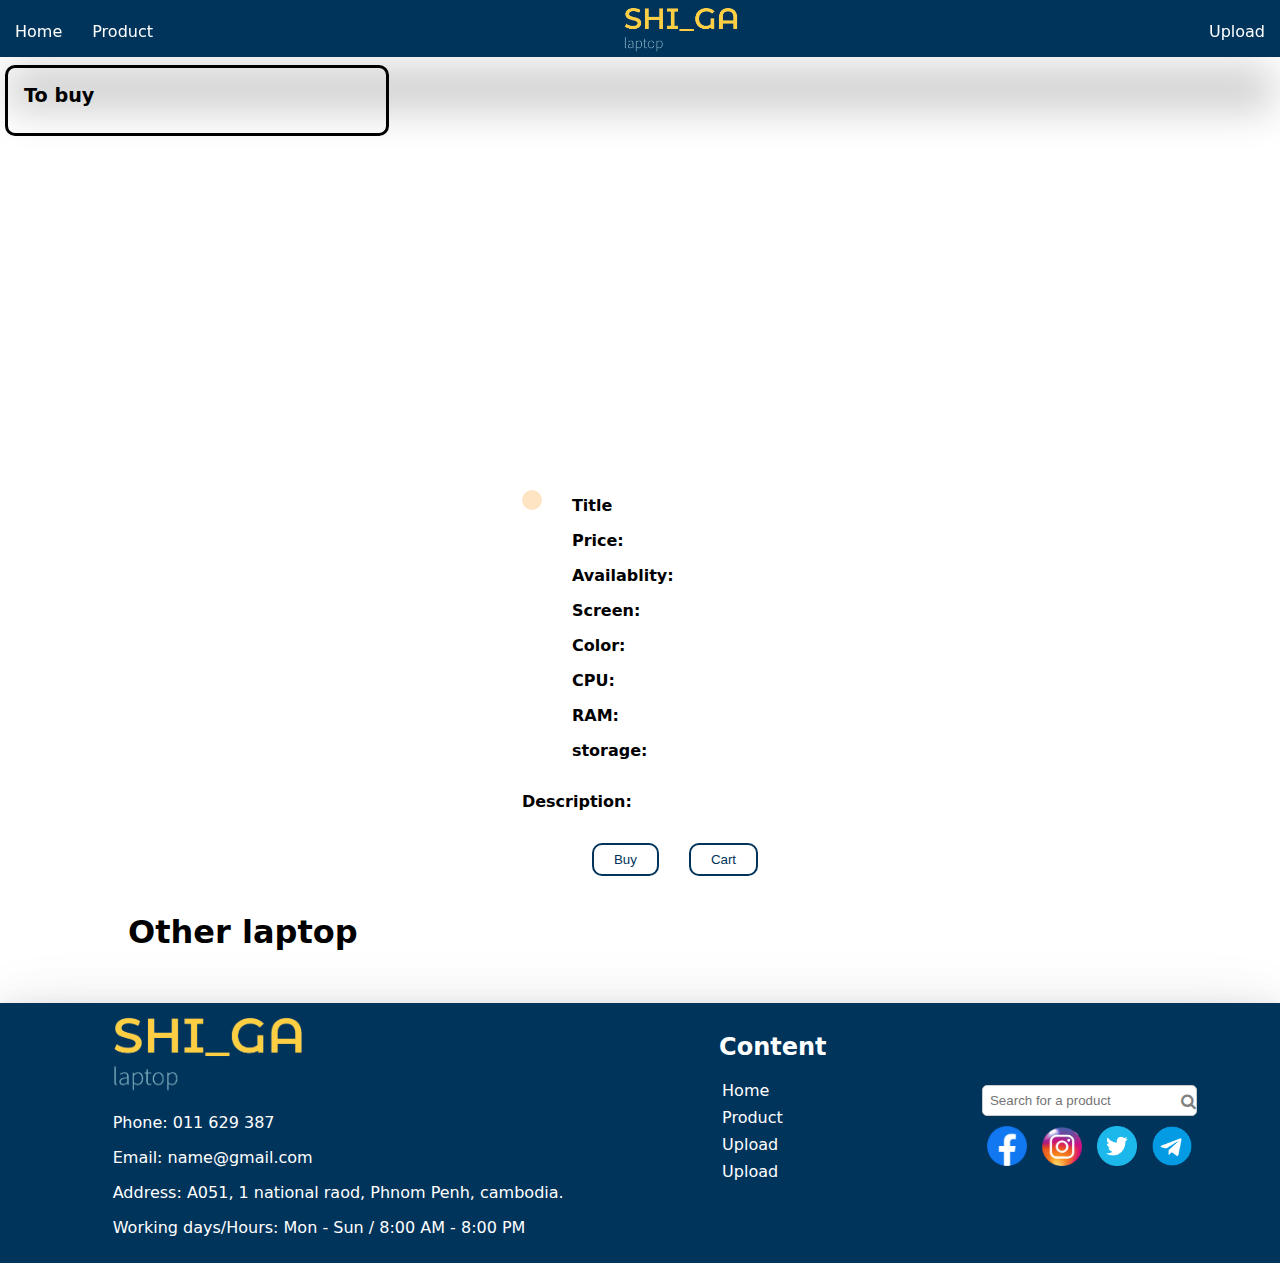
==== commit d5fd6f44: "[ALL_PAGE]: change some style on all pages" ====
--- a/files/detailPage/detail.html
+++ b/files/detailPage/detail.html
@@ -71,7 +71,7 @@
         <nav>
             <div class="navbar-left">
                 <a href="../../index.html">Home</a>
-                <a href="../productPage/product.html" class="active">Product</a>
+                <a href="../productPage/product.html"    class="active">Product</a>
             </div>
             <div class="navbar-mid">
                 <a href="../../index.html"><img src="../../img/shi_ga-logo (1).png" alt="" width="150px"></a>
@@ -100,8 +100,8 @@
                 </div>
                 <p>Description: <span id="description"></span></p>
                 <menu>
-                    <button>Buy</button>
-                    <button onclick="addCart()">Chart</button>
+                    <button onclick="showBuydialog()">Buy</button>
+                    <button onclick="addCart()">Cart</button>
                 </menu>
             </div>
             <div class="other">
--- a/css/style.min.css
+++ b/css/style.min.css
@@ -1 +1 @@
-nav{display:flex;justify-content:space-between;width:100%;padding-top:5px;background-color:#01345b;box-shadow:rgba(0,0,0,.2) 0px 60px 40px -7px;position:fixed;top:0;z-index:1000}nav .navbar-left,nav .navbar-right{display:flex;align-items:center}nav .navbar-left a,nav .navbar-right a{margin:0px 15px;text-decoration:none !important;color:#fff}nav .navbar-left .acitve,nav .navbar-right .acitve{border-bottom:4px solid #ffcf43}nav .navbar-left :hover,nav .navbar-right :hover{border-bottom:4px solid #ffcf43}button{background-color:#fff;color:#01345b;border:2px solid #01345b;padding:10px 15px;border-radius:10px;cursor:pointer}button:hover{background-color:#01345b;color:#fff;border:2px solid #fff}.footer{color:#fff;display:flex;justify-content:space-around;background-color:#01345b;padding:10px 5px;box-shadow:rgba(17,17,26,.1) 0px 8px 24px,rgba(17,17,26,.1) 0px 16px 56px,rgba(17,17,26,.1) 0px 24px 80px}.footer .footer-left .text{margin-left:30px}.footer .footer-center ul{margin-left:-45px}.footer .footer-center ul li{list-style:none;margin:8px}.footer .footer-center ul li a{text-decoration:none;color:#fff}.footer .footer-right{display:flex;flex-direction:column;justify-content:center}.footer .footer-right img{margin:10px 5px}.footer .footer-right .search{display:flex;background-color:#fff;align-items:center;border-radius:5px;border:1px solid #ccc}.footer .footer-right .search input{padding:7px;width:100%;border-radius:5px;border:none;outline:none}.footer .footer-right .search i{color:gray}.list-1{display:flex;margin-top:-10px;flex-wrap:wrap;justify-content:space-evenly}.list-1 a{text-decoration:none;height:40%}.list-1 .card{background-color:#01345b;box-shadow:rgba(0,0,0,.2) 0px 60px 40px -7px;padding:15px;border-radius:10px;color:#fff;margin:20px}.list-1 .card img{border-radius:10px}.list-1 .card .text-card{width:100%}.list-1 .card .text-card .sub-text{width:100%;display:flex;justify-content:space-between}.list-1 .card:hover{transform:translate(-5px, -5px)}body{margin:0;padding:0;font-family:system-ui}.container{width:100%}.container .header{color:#fff;background:url(../../img/Mi-Notebook-Pro-X-15-1024x638-1024x638.jpg) no-repeat center;background-size:cover;height:400px}.container .header .text-header{position:relative;top:37%;left:-32%;text-align:center}.container .header .text-header h1 span{color:#ffcf43}.container .header .text-header .search{display:flex;align-items:center;position:relative;left:35%;color:gray;background-color:#fff;width:30%;border-radius:5px;overflow:hidden}.container .header .text-header .search input{padding:7px;width:100%;border-radius:5px;border:none;outline:none}.container .popular-brand{display:flex;flex-direction:column;align-items:center;margin:20px 0px 100px 0px}.container .popular-brand h1{color:#01345b}.container .popular-brand .list-brand{width:100%;display:flex;justify-content:space-between}.container .popular-brand .list-brand .show-img{display:flex;align-items:center;justify-content:center;width:100%;height:100%}.container .popular-brand .list-brand .show-img img{width:100%;height:100%}.container .popular-brand .list-brand .show-img h1{position:absolute;color:#fff}.container .list-item{display:flex;flex-direction:column}.container .list-item .detail{display:flex;margin:0px 0px}.container .list-item .detail img{width:800px;position:relative}.container .list-item .detail .info{display:flex;flex-direction:column;background-color:#01345b}.container .list-item .detail .info h1{margin-left:45%;color:#ffcf43}.container .list-item .detail .info p{margin-left:10%;color:#fff}.container .list-item .detail .info button{margin-left:auto;margin-right:30px;margin:20% 7% 30% auto}*{box-sizing:border-box}.pro-container{width:100%}.pro-container .header{margin-top:50px}.pro-container .header .slideshow-container{max-width:100%;position:relative;margin:auto;left:18%}.pro-container .header .slideshow-container .mySlides{display:none}.pro-container .header .slideshow-container .text{color:#f2f2f2;font-size:15px;padding:8px 12px;position:absolute;bottom:8px;width:100%;text-align:center}.pro-container .header .slideshow-container img{border-radius:10px}.pro-container .header .slideshow-container .numbertext{color:#f2f2f2;font-size:12px;padding:8px 12px;position:absolute;top:0}.pro-container .main-image{width:100%;display:flex;justify-content:space-between}.pro-container .main-image img{position:relative;border-radius:10px}.pro-container .content-list{display:flex;margin:30px}.pro-container .content-list aside{background-color:#01345b;border-radius:10px;color:#fff;width:300px;padding:10px}.pro-container .content-list aside h3{text-align:center}.pro-container .content-list aside .search{display:flex;align-items:center;width:80%;background-color:#fff;border-radius:10px;margin-left:10px}.pro-container .content-list aside .search input{padding:7px;width:100%;border-radius:5px;width:100%;outline:none;border:none}.pro-container .content-list aside .search i{color:#000}.pro-container .content-list aside .search .type li,.pro-container .content-list aside .search .brand li{list-style:none}.pro-container .content-list .right-side{width:100%}.pro-container .content-list .right-side main{display:flex;width:100%;justify-content:space-between}.pro-container .content-list .right-side .bottom{display:flex;align-items:center;justify-content:center}.pro-container .content-list .right-side .bottom ul{display:flex}.pro-container .content-list .right-side .bottom ul li{list-style:none;margin:10px;font-size:large;padding:5px}.pro-container .content-list .right-side .bottom ul li:hover{cursor:pointer;background-color:rgba(1,52,91,.5215686275);color:#fff;border-radius:10px}.pro-container .content-list .right-side .bottom button{padding:0px}.container-detail{width:100%}.container-detail .title{display:flex;width:100%;background-size:cover;background-position:center;background-repeat:no-repeat;height:50vh;align-items:center;justify-content:center}.container-detail .title h1{color:#fff}.container-detail .info-detail{display:flex;flex-direction:column;width:100%;align-items:center;margin:30px 0px}.container-detail .info-detail .info{display:flex;flex-direction:column}.container-detail .info-detail .info .sub-info{display:flex}.container-detail .info-detail .info .sub-info #image{background-color:bisque;padding:10px;border-radius:10px;display:flex;justify-content:center;align-items:center;height:80%;margin:10px 30px 10px 0px}.container-detail .info-detail .info .sub-info #image img{width:100%}.container-detail .info-detail p{font-weight:bold}.container-detail .info-detail p span{font-weight:normal;margin-left:10px}.container-detail .info-detail menu{display:flex;justify-content:flex-end}.container-detail .info-detail menu button{margin-left:30px;padding:7px 20px}.container-detail .info-detail .other{width:80%;display:flex;flex-direction:column;justify-content:center}.container-detail .info-detail .other main{width:100%;display:flex;justify-content:center}.container-detail .box-dialog-chart{position:fixed;top:65px;left:5px;width:30%}.container-detail .box-dialog-chart dialog{width:100%;border-radius:10px}.container-detail .box-dialog-chart dialog header{font-weight:bold;font-size:larger;margin-bottom:10px}.container-detail .box-dialog-chart dialog .list-cart{width:100%}.container-detail .box-dialog-chart dialog .list-cart .item{display:flex;width:100%;justify-content:space-around;align-items:center;border:2px solid gray;border-radius:10px;padding:10px;margin-bottom:5px}.container-detail .box-dialog-chart dialog .list-cart .item img{border-radius:10px;width:100px}.container-detail .box-dialog-chart dialog .list-cart .item menu{display:flex;justify-content:space-between;align-items:center;width:44%}.container-detail .box-dialog-chart dialog .list-cart .item menu button{padding:5px 10px}.container-detail .box-dialog-buy{position:fixed;width:100%;height:100%;background-color:rgba(0,0,0,.614)}.container-detail .box-dialog-buy dialog{position:fixed;top:20%;padding:30px;width:35%;border-radius:10px}.container-detail .box-dialog-buy dialog .container{width:100%}.container-detail .box-dialog-buy dialog .container form{display:flex;justify-content:space-between;align-items:center}.container-detail .box-dialog-buy dialog .container form input{padding:7px;width:100%;border-radius:5px;margin:5px 0px}.container-detail .box-dialog-buy dialog .container form .billing{display:flex;flex-direction:column;margin-top:-42px}.container-detail .box-dialog-buy dialog .container form .payment{display:flex;flex-direction:column}.container-detail .box-dialog-buy dialog .btn{display:flex;justify-content:flex-end}.container-detail .box-dialog-buy dialog .btn button{padding:5px 10px;margin-left:10px;margin-top:10px}.container-upload{width:100%;height:100vh;display:flex;flex-direction:column;justify-content:space-between}.container-upload .contain{margin-top:100px;margin-bottom:100px;display:flex;flex-direction:column;align-items:center}.container-upload .contain .head{width:90%;display:flex;justify-content:space-between;align-items:center}.container-upload .contain table{width:90%;border-collapse:collapse}.container-upload .contain table th,.container-upload .contain table td{border:1px solid #000;border-collapse:collapse;text-align:center;padding:0px 35px}.container-upload .contain table img{width:25px;margin:0px 5px}.container-upload .content-dialog{position:fixed;top:0;left:0;height:100vh;width:100%;background-color:rgba(0,0,0,.75);z-index:10}.container-upload .content-dialog dialog{position:fixed;top:20%;left:20%;width:60%;z-index:100;border-radius:12px;box-shadow:0 2px 8px rgba(0,0,0,.26);padding:30px;margin:0;overflow:hidden}.container-upload .content-dialog header{font-weight:bold;font-size:25px}.container-upload .content-dialog form{display:flex;flex-direction:column;justify-content:center;align-items:center}.container-upload .content-dialog form input{padding:7px;width:100%;border-radius:5px;width:80%}.container-upload .content-dialog form .data{display:flex}.container-upload .content-dialog form .data section{display:flex;flex-direction:column}.container-upload .content-dialog form .data section select{padding:7px;width:100%;border-radius:5px;width:90%;padding:8px}.container-upload .content-dialog form .data section textarea{width:545px;height:195px;resize:none;border-radius:5px}.container-upload .content-dialog form .img{text-align:center;padding:3%;border:thin solid #000;margin-top:10px;width:93%;border-radius:5px}.container-upload .content-dialog form .img #image{cursor:pointer}.container-upload .content-dialog form .img input[type=file]{display:none}.container-upload .content-dialog menu{width:100%;display:flex;justify-content:flex-end;margin-left:-45px}.container-upload .content-dialog menu button{margin-left:30px}+nav{display:flex;justify-content:space-between;width:100%;padding-top:5px;background-color:#01345b;box-shadow:rgba(0,0,0,.2) 0px 60px 40px -7px;position:fixed;top:0;z-index:1000}nav .navbar-left,nav .navbar-right{display:flex;align-items:center}nav .navbar-left a,nav .navbar-right a{margin:0px 15px;text-decoration:none !important;color:#fff}nav .navbar-left .acitve,nav .navbar-right .acitve{border-bottom:4px solid #ffcf43}nav .navbar-left :hover,nav .navbar-right :hover{border-bottom:4px solid #ffcf43}button{background-color:#fff;color:#01345b;border:2px solid #01345b;padding:10px 15px;border-radius:10px;cursor:pointer}button a{text-decoration:none}button:hover{background-color:#01345b;color:#fff;border:2px solid #fff}.footer{color:#fff;display:flex;justify-content:space-around;background-color:#01345b;padding:10px 5px;box-shadow:rgba(17,17,26,.1) 0px 8px 24px,rgba(17,17,26,.1) 0px 16px 56px,rgba(17,17,26,.1) 0px 24px 80px}.footer .footer-left .text{margin-left:30px}.footer .footer-center ul{margin-left:-45px}.footer .footer-center ul li{list-style:none;margin:8px}.footer .footer-center ul li a{text-decoration:none;color:#fff}.footer .footer-right{display:flex;flex-direction:column;justify-content:center}.footer .footer-right img{margin:10px 5px}.footer .footer-right .search{display:flex;background-color:#fff;align-items:center;border-radius:5px;border:1px solid #ccc}.footer .footer-right .search input{padding:7px;width:100%;border-radius:5px;border:none;outline:none}.footer .footer-right .search i{color:gray}.list-1{display:flex;margin-top:-10px;flex-wrap:wrap;justify-content:space-evenly}.list-1 a{text-decoration:none;height:40%}.list-1 .card{background-color:#01345b;box-shadow:rgba(0,0,0,.2) 0px 60px 40px -7px;padding:15px;border-radius:10px;color:#fff;margin:20px}.list-1 .card img{border-radius:10px}.list-1 .card .text-card{width:100%}.list-1 .card .text-card .sub-text{width:100%;display:flex;justify-content:space-between}.list-1 .card:hover{transform:translate(-5px, -5px)}body{margin:0;padding:0;font-family:system-ui}.container{width:100%}.container .header{color:#fff;background:url(../../img/Mi-Notebook-Pro-X-15-1024x638-1024x638.jpg) no-repeat center;background-size:cover;height:400px}.container .header .text-header{position:relative;top:37%;left:-32%;text-align:center}.container .header .text-header h1 span{color:#ffcf43}.container .header .text-header .search{display:flex;align-items:center;position:relative;left:35%;color:gray;background-color:#fff;width:30%;border-radius:5px;overflow:hidden}.container .header .text-header .search input{padding:7px;width:100%;border-radius:5px;border:none;outline:none}.container .popular-brand{display:flex;flex-direction:column;align-items:center;margin:20px 0px 100px 0px}.container .popular-brand h1{color:#01345b}.container .popular-brand .list-brand{width:100%;display:flex;justify-content:space-between}.container .popular-brand .list-brand .show-img{display:flex;align-items:center;justify-content:center;width:100%;height:100%}.container .popular-brand .list-brand .show-img img{width:100%;height:100%}.container .popular-brand .list-brand .show-img h1{position:absolute;color:#fff}.container .list-item{display:flex;flex-direction:column}.container .list-item .detail{display:flex;margin:0px 0px}.container .list-item .detail img{width:800px;position:relative}.container .list-item .detail .info{display:flex;flex-direction:column;background-color:#01345b}.container .list-item .detail .info h1{margin-left:45%;color:#ffcf43}.container .list-item .detail .info p{margin-left:10%;color:#fff}.container .list-item .detail .info button{margin-left:auto;margin-right:30px;margin:20% 7% 30% auto}*{box-sizing:border-box}.pro-container{width:100%;height:100%}.pro-container .header{margin-top:50px;display:flex;align-items:center;justify-content:center;margin-bottom:10px}.pro-container .header .slideshow-container{display:flex;align-items:center;justify-content:center;max-width:100%;position:relative}.pro-container .header .slideshow-container .mySlides{display:none}.pro-container .header .slideshow-container .text{color:#f2f2f2;font-size:15px;padding:8px 12px;position:absolute;bottom:8px;width:100%;text-align:center}.pro-container .header .slideshow-container img{border-radius:10px;width:1100px}.pro-container .header .slideshow-container .numbertext{color:#f2f2f2;font-size:12px;padding:8px 12px;position:absolute;top:0}.pro-container .main-image{width:100%;display:flex;justify-content:space-around}.pro-container .main-image img{position:relative;border-radius:10px;width:32%}.pro-container .content-list{display:flex;margin:30px;height:100%}.pro-container .content-list aside{background-color:#01345b;border-radius:10px;color:#fff;width:300px;padding:10px}.pro-container .content-list aside h3{text-align:center}.pro-container .content-list aside .search{display:flex;align-items:center;width:80%;background-color:#fff;border-radius:10px;margin-left:10px}.pro-container .content-list aside .search input{padding:7px;width:100%;border-radius:5px;width:100%;outline:none;border:none}.pro-container .content-list aside .search i{color:#000}.pro-container .content-list aside .search .type li,.pro-container .content-list aside .search .brand li{list-style:none}.pro-container .content-list .right-side{width:100%}.pro-container .content-list .right-side main{display:flex;width:100%;justify-content:space-between;flex-wrap:wrap}.pro-container .content-list .right-side .bottom{display:flex;align-items:center;justify-content:center}.pro-container .content-list .right-side .bottom ul{display:flex}.pro-container .content-list .right-side .bottom ul li{list-style:none;margin:10px;font-size:large;padding:5px}.pro-container .content-list .right-side .bottom ul li:hover{cursor:pointer;background-color:rgba(1,52,91,.5215686275);color:#fff;border-radius:10px}.pro-container .content-list .right-side .bottom button{padding:0px}.container-detail{width:100%}.container-detail .title{display:flex;width:100%;background-size:cover;background-position:center;background-repeat:no-repeat;height:50vh;align-items:center;justify-content:center}.container-detail .title h1{color:#fff}.container-detail .info-detail{display:flex;flex-direction:column;width:100%;align-items:center;margin:30px 0px}.container-detail .info-detail .info{display:flex;flex-direction:column}.container-detail .info-detail .info .sub-info{display:flex}.container-detail .info-detail .info .sub-info #image{background-color:bisque;padding:10px;border-radius:10px;display:flex;justify-content:center;align-items:center;height:80%;margin:10px 30px 10px 0px}.container-detail .info-detail .info .sub-info #image img{width:100%}.container-detail .info-detail p{font-weight:bold}.container-detail .info-detail p span{font-weight:normal;margin-left:10px}.container-detail .info-detail menu{display:flex;justify-content:flex-end}.container-detail .info-detail menu button{margin-left:30px;padding:7px 20px}.container-detail .info-detail .other{width:80%;display:flex;flex-direction:column;justify-content:center}.container-detail .info-detail .other main{width:100%;display:flex;justify-content:center}.box-dialog-buy{position:fixed;width:100%;height:100%;background-color:rgba(0,0,0,.614);z-index:100}.box-dialog-buy dialog{position:fixed;top:20%;padding:30px;width:35%;border-radius:10px}.box-dialog-buy dialog .container{width:100%}.box-dialog-buy dialog .container form{display:flex;justify-content:space-between;align-items:center}.box-dialog-buy dialog .container form input{padding:7px;width:100%;border-radius:5px;margin:5px 0px}.box-dialog-buy dialog .container form .billing{display:flex;flex-direction:column;margin-top:-42px}.box-dialog-buy dialog .container form .payment{display:flex;flex-direction:column}.box-dialog-buy dialog .btn{display:flex;justify-content:flex-end}.box-dialog-buy dialog .btn button{padding:5px 10px;margin-left:10px;margin-top:10px}.box-dialog-chart{position:fixed;top:65px;left:5px;width:30%}.box-dialog-chart dialog{width:100%;border-radius:10px}.box-dialog-chart dialog header{font-weight:bold;font-size:larger;margin-bottom:10px}.box-dialog-chart dialog .list-cart{width:100%}.box-dialog-chart dialog .list-cart .item{display:flex;width:100%;justify-content:space-around;align-items:center;border:2px solid gray;border-radius:10px;padding:10px;margin-bottom:5px}.box-dialog-chart dialog .list-cart .item img{border-radius:10px;width:100px}.box-dialog-chart dialog .list-cart .item h4{margin:0px 10px}.box-dialog-chart dialog .list-cart .item menu{display:flex;justify-content:space-between;align-items:center;width:44%}.box-dialog-chart dialog .list-cart .item menu button{padding:5px 10px}.container-upload{width:100%;height:100vh;display:flex;flex-direction:column;justify-content:space-between}.container-upload .contain{margin-top:100px;margin-bottom:100px;display:flex;flex-direction:column;align-items:center}.container-upload .contain .head{width:90%;display:flex;justify-content:space-between;align-items:center}.container-upload .contain table{width:90%;border-collapse:collapse}.container-upload .contain table th,.container-upload .contain table td{border:1px solid #000;border-collapse:collapse;text-align:center;padding:0px 35px}.container-upload .contain table img{width:25px;margin:0px 5px}.container-upload .content-dialog{position:fixed;top:0;left:0;height:100vh;width:100%;background-color:rgba(0,0,0,.75);z-index:10}.container-upload .content-dialog dialog{position:fixed;top:20%;left:20%;width:60%;z-index:100;border-radius:12px;box-shadow:0 2px 8px rgba(0,0,0,.26);padding:30px;margin:0;overflow:hidden}.container-upload .content-dialog header{font-weight:bold;font-size:25px}.container-upload .content-dialog form{display:flex;flex-direction:column;justify-content:center;align-items:center}.container-upload .content-dialog form input{padding:7px;width:100%;border-radius:5px;width:80%}.container-upload .content-dialog form .data{display:flex}.container-upload .content-dialog form .data section{display:flex;flex-direction:column}.container-upload .content-dialog form .data section select{padding:7px;width:100%;border-radius:5px;width:90%;padding:8px}.container-upload .content-dialog form .data section textarea{width:545px;height:195px;resize:none;border-radius:5px}.container-upload .content-dialog form .img{text-align:center;padding:3%;border:thin solid #000;margin-top:10px;width:93%;border-radius:5px}.container-upload .content-dialog form .img #image{cursor:pointer}.container-upload .content-dialog form .img input[type=file]{display:none}.container-upload .content-dialog menu{width:100%;display:flex;justify-content:flex-end;margin-left:-45px}.container-upload .content-dialog menu button{margin-left:30px}